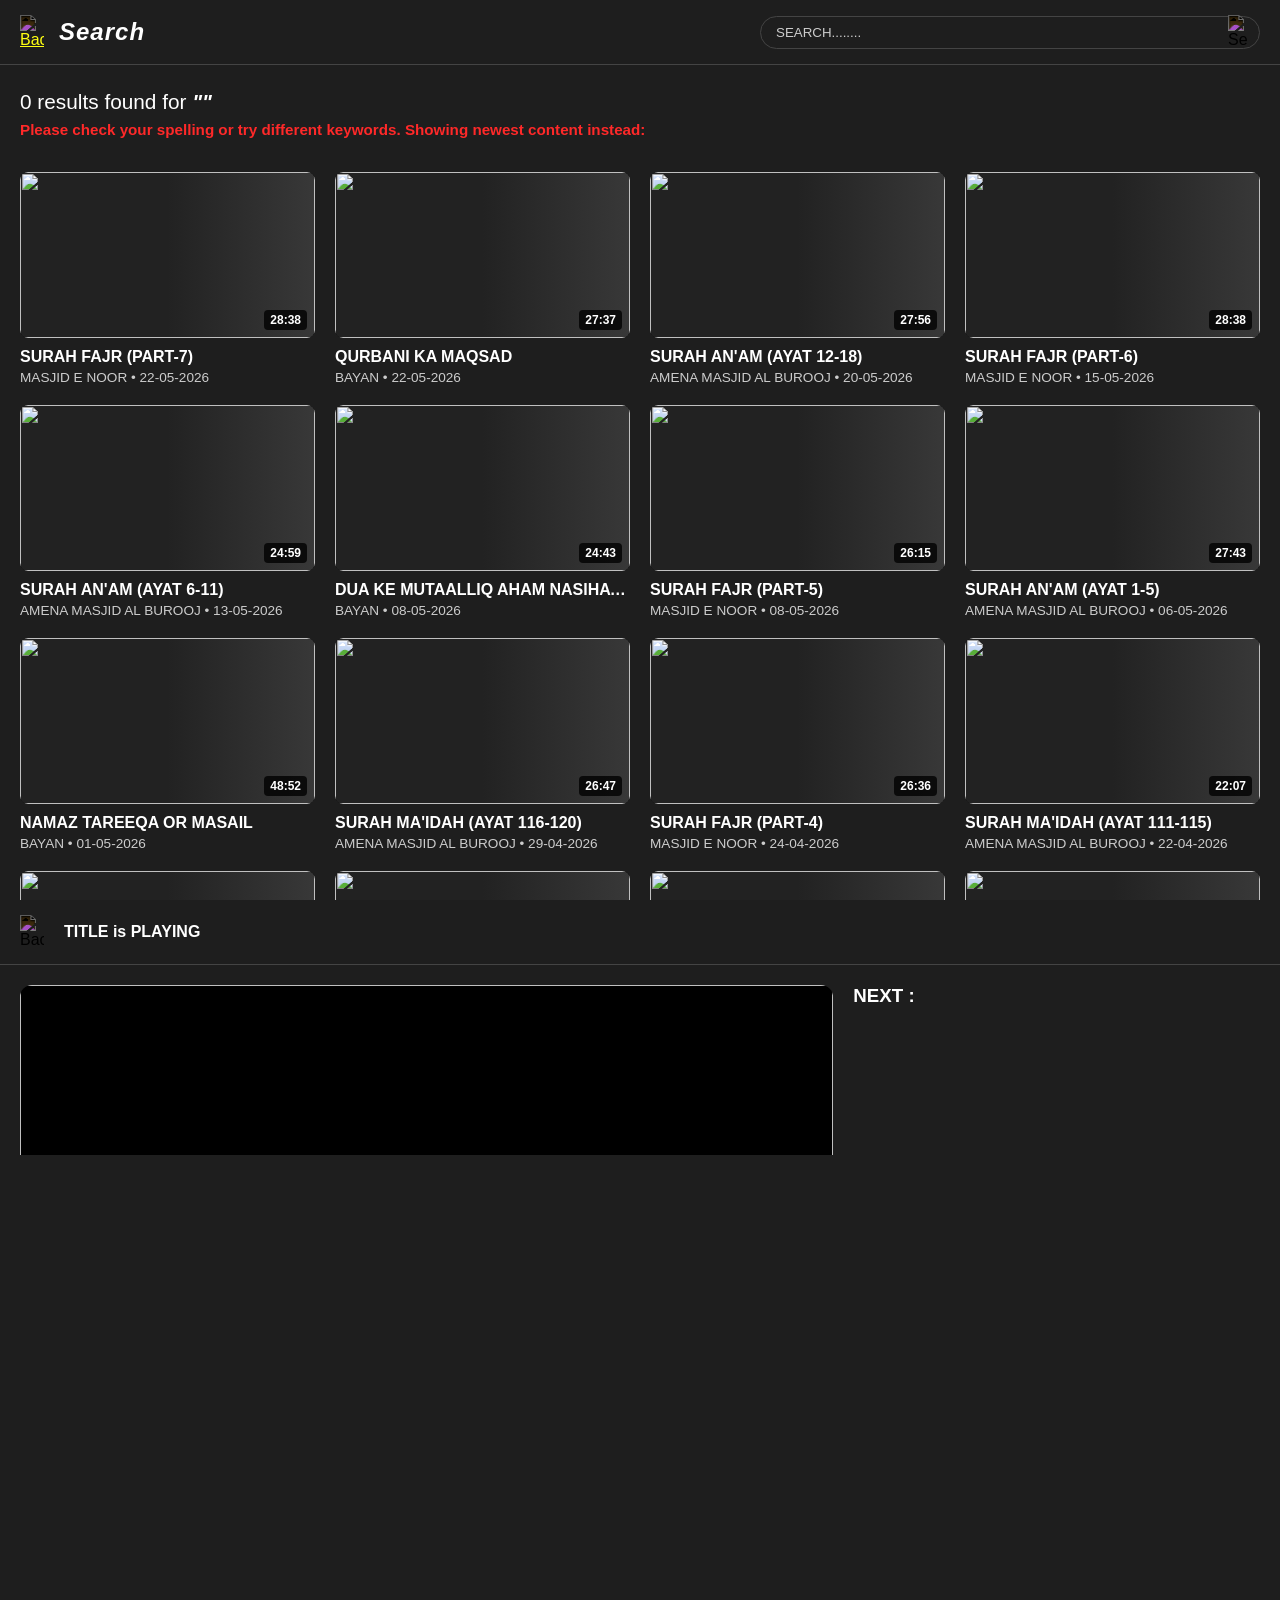
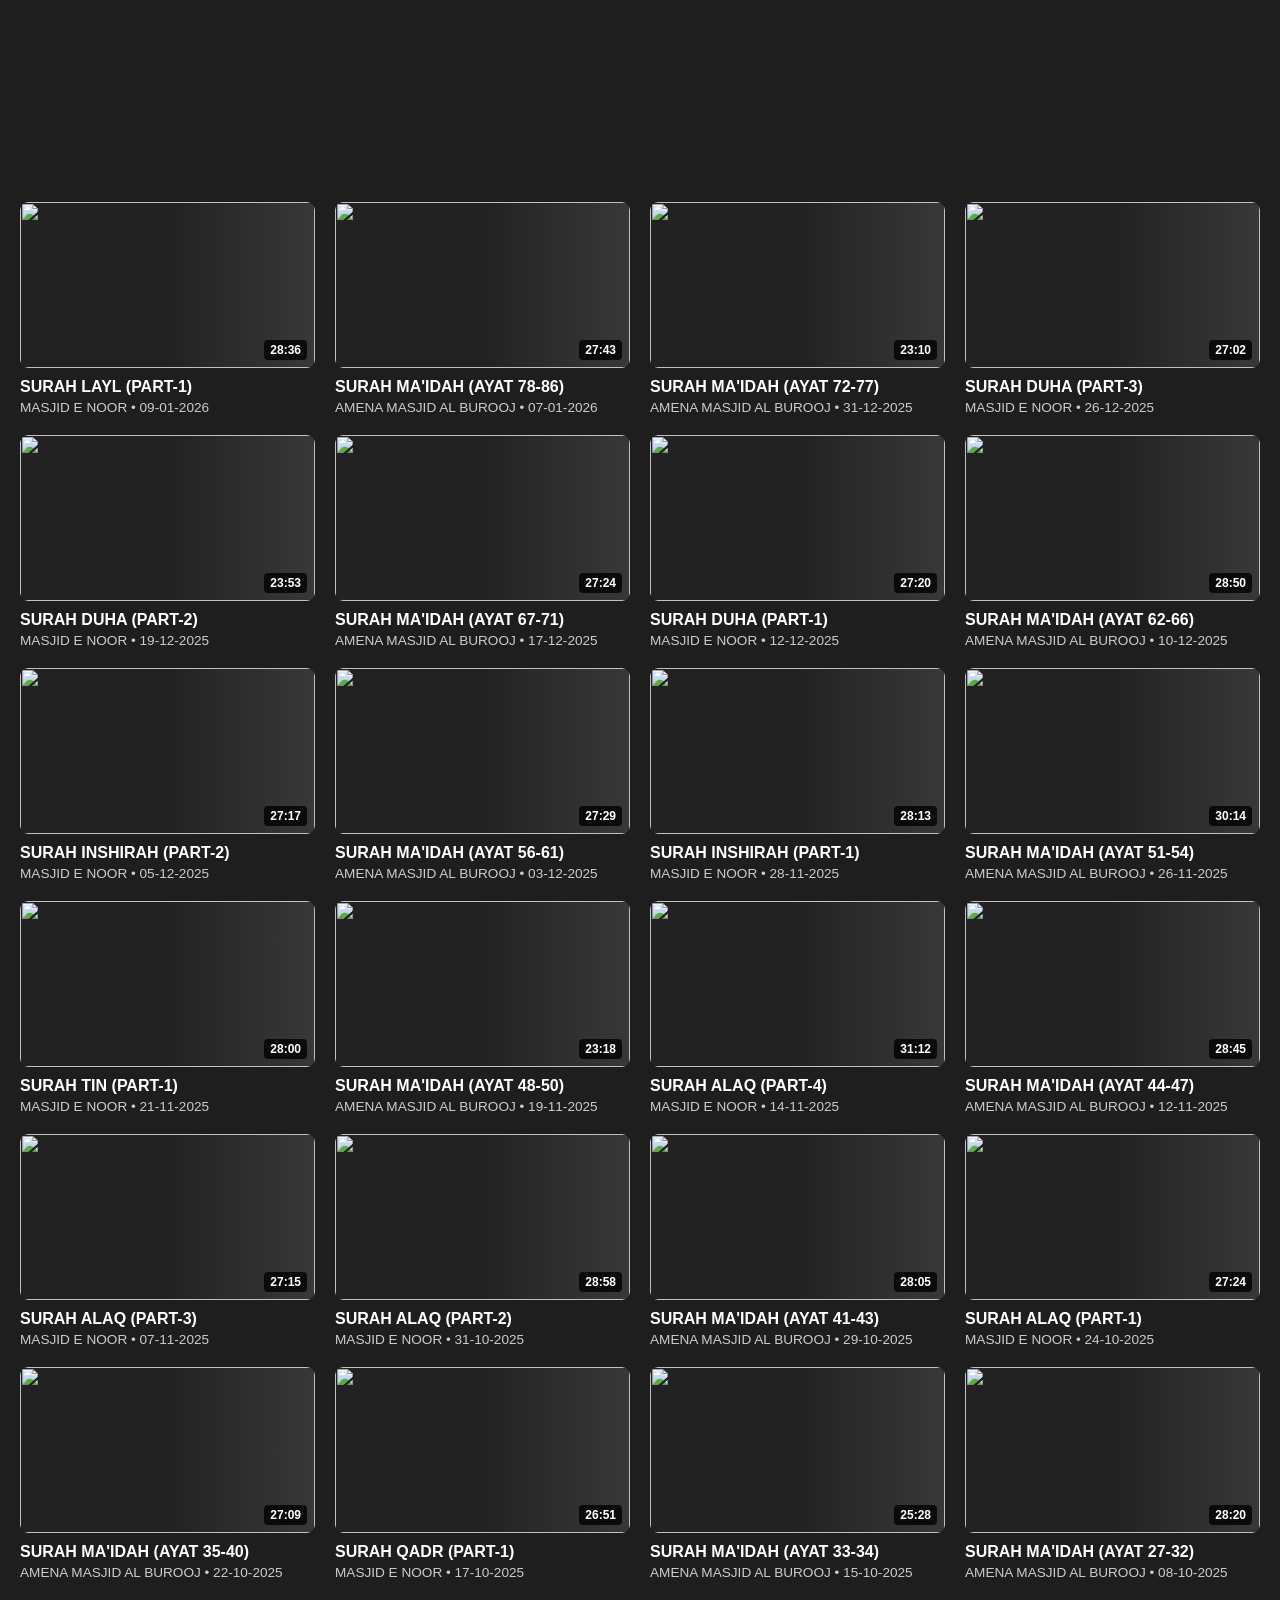
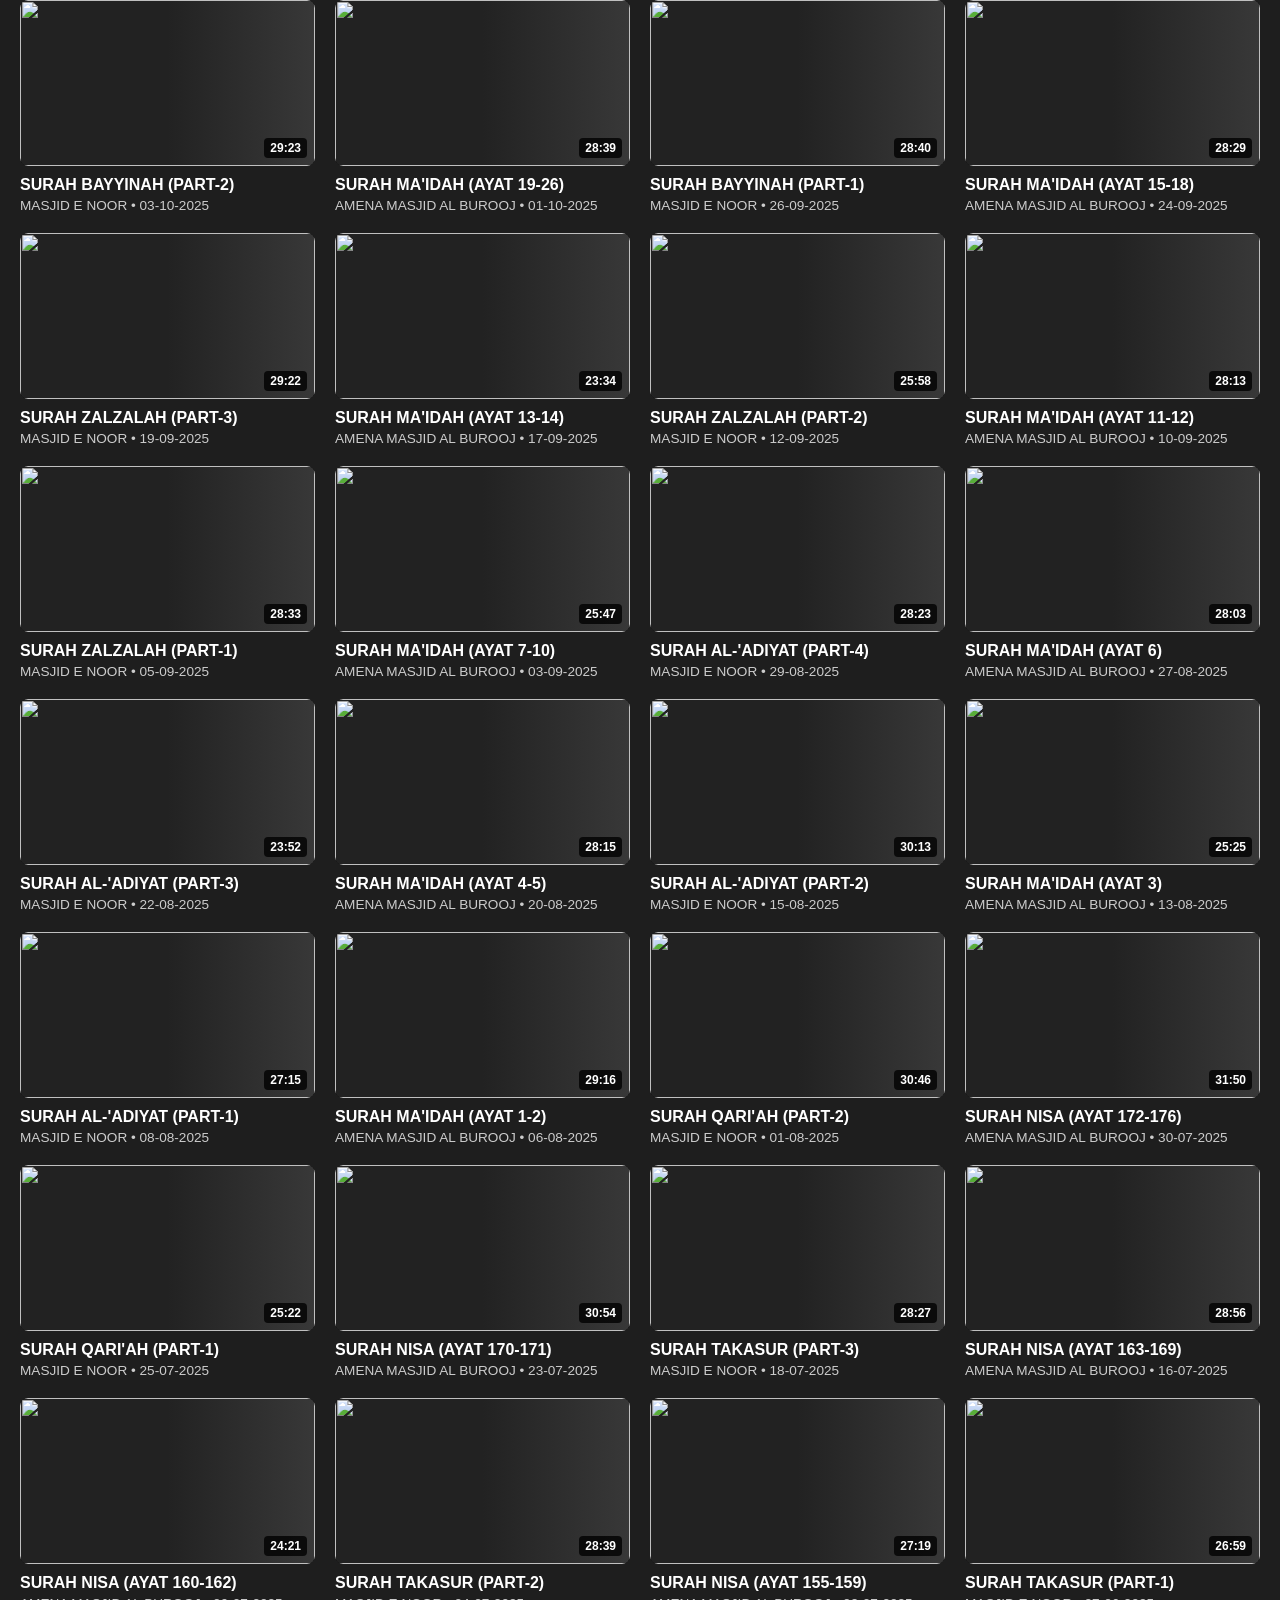
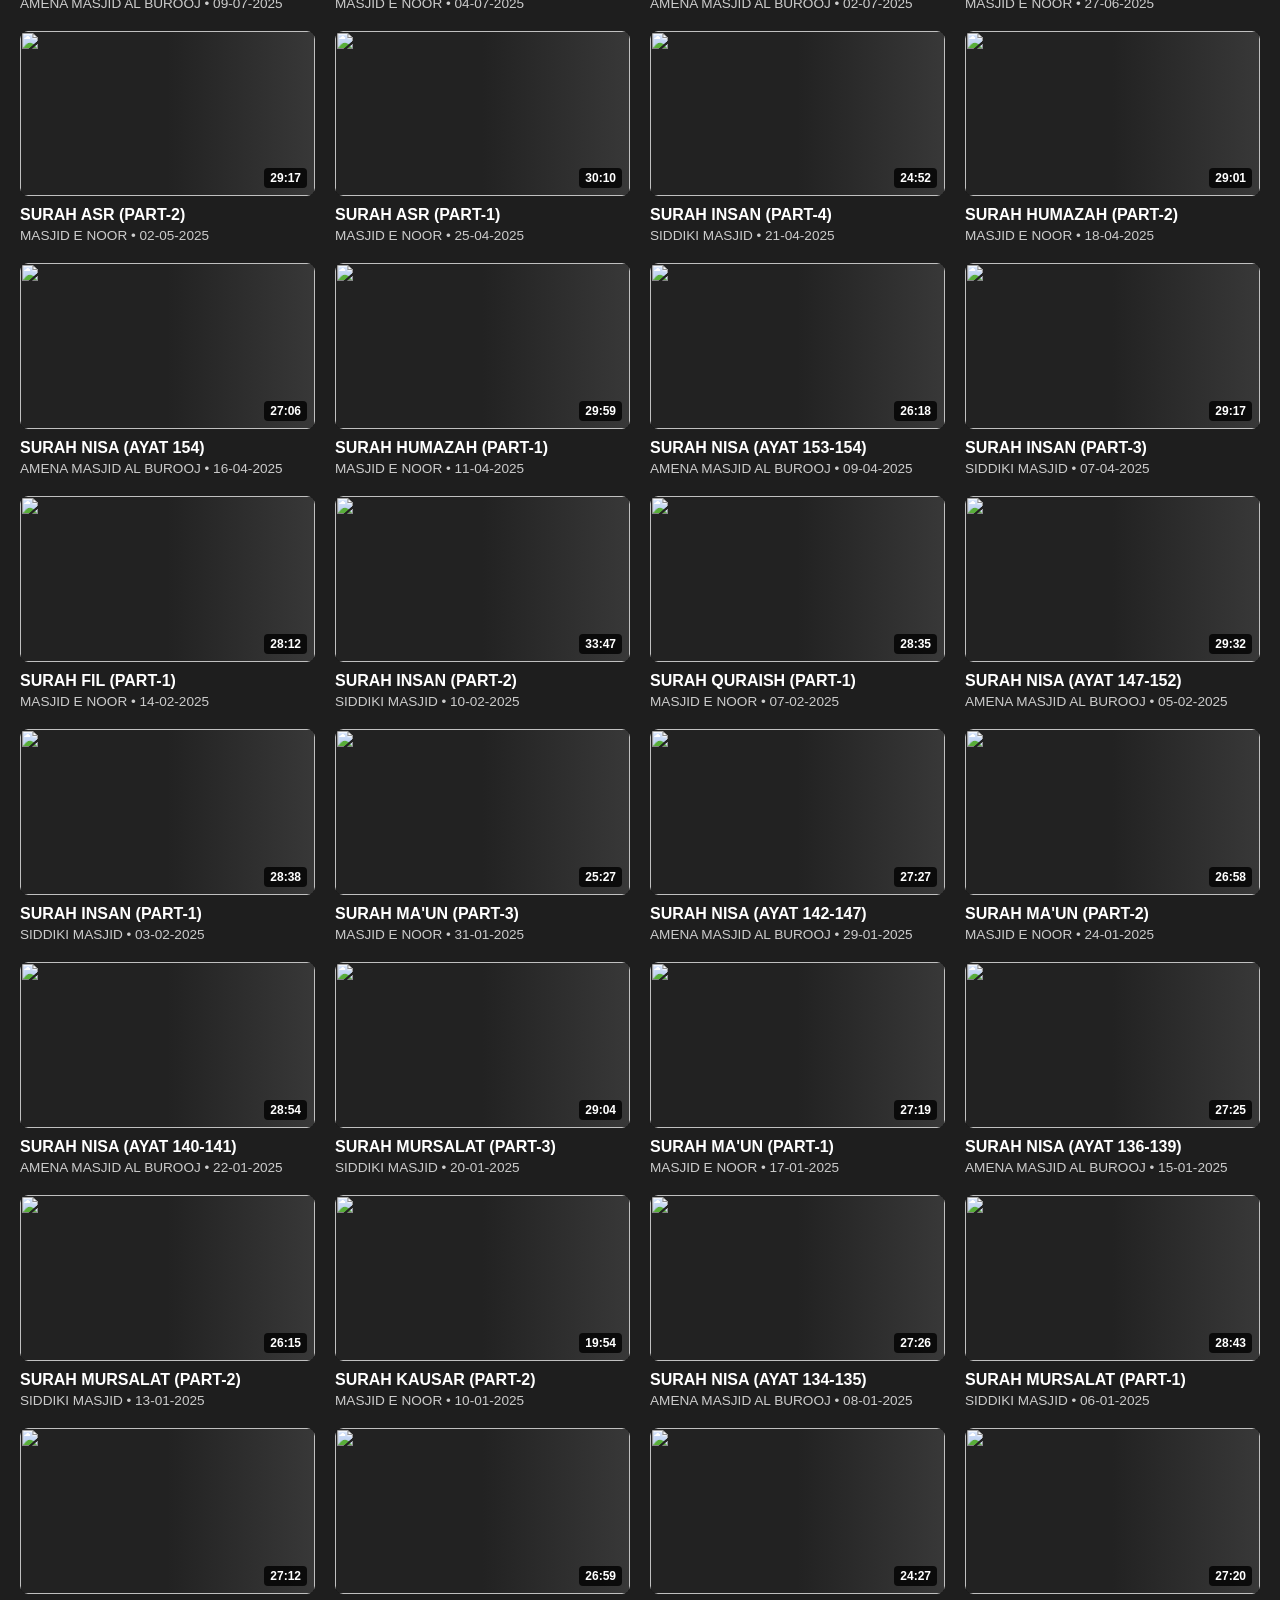
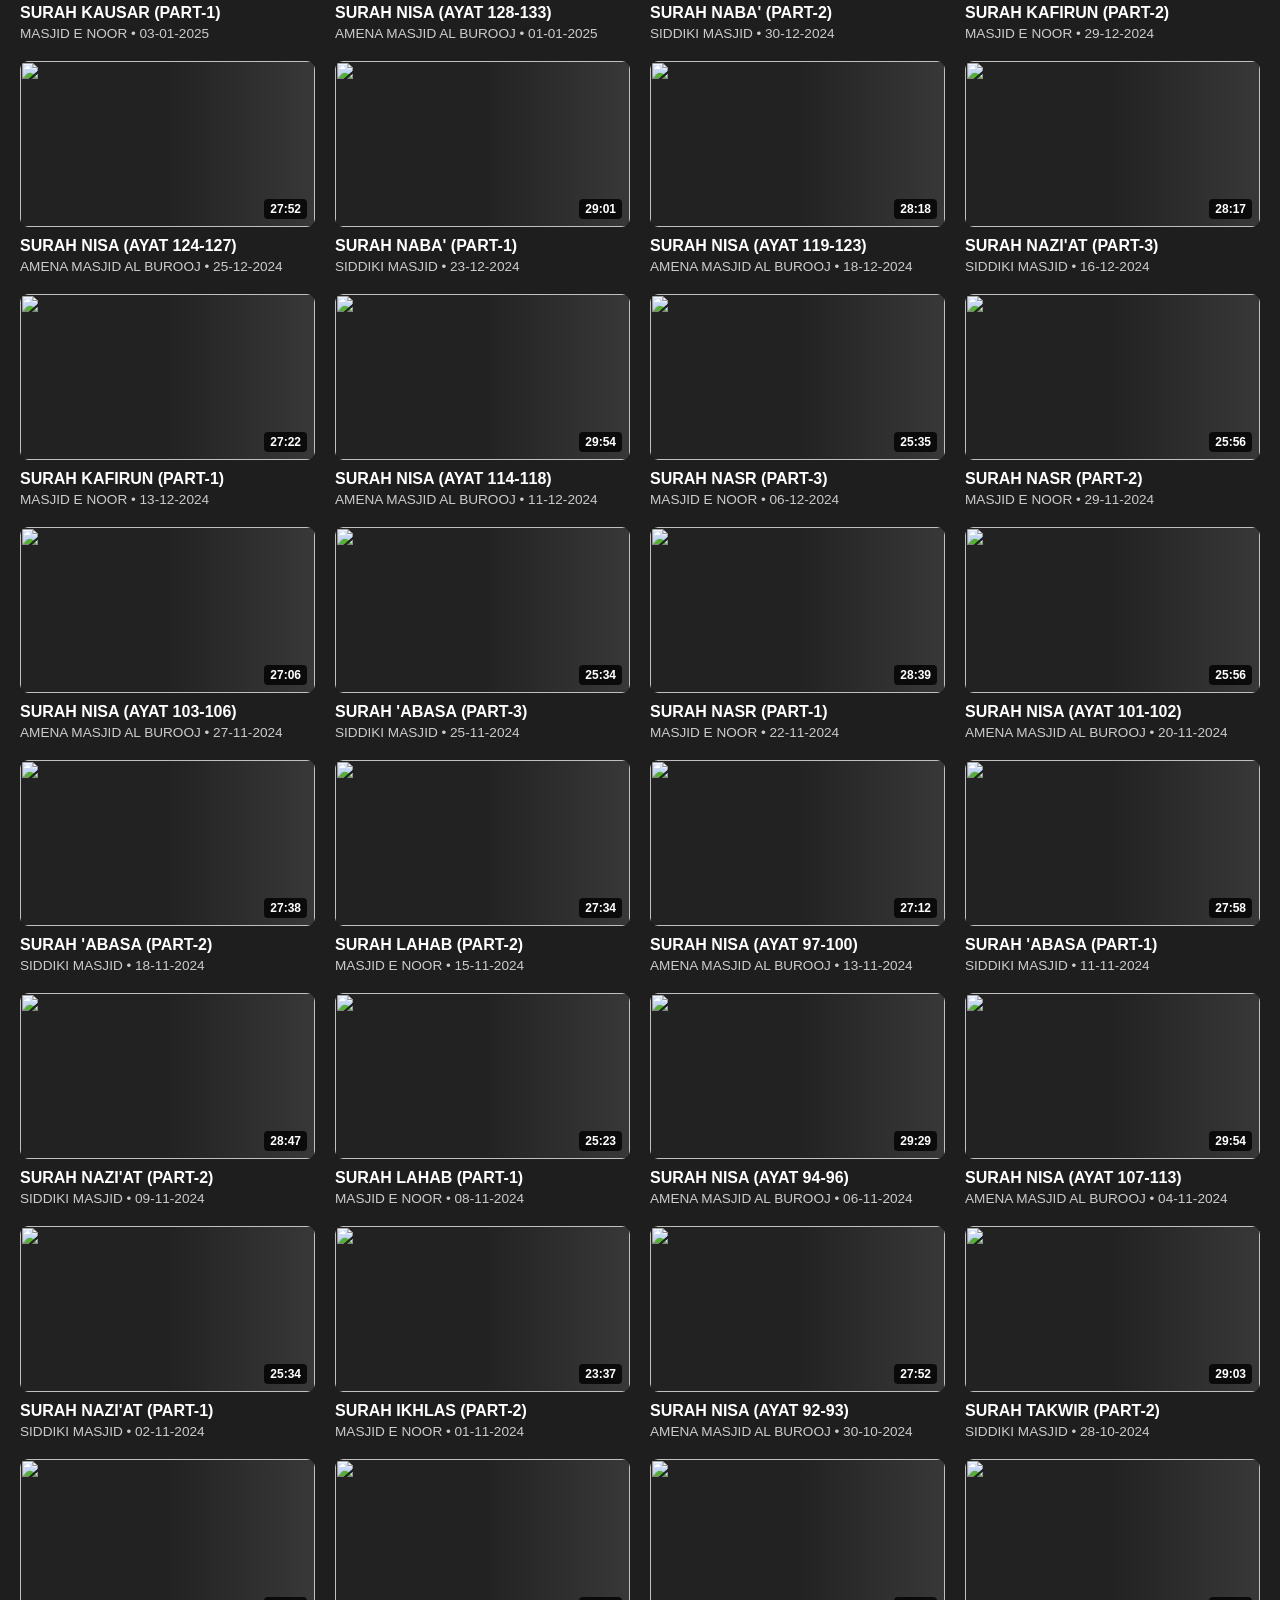
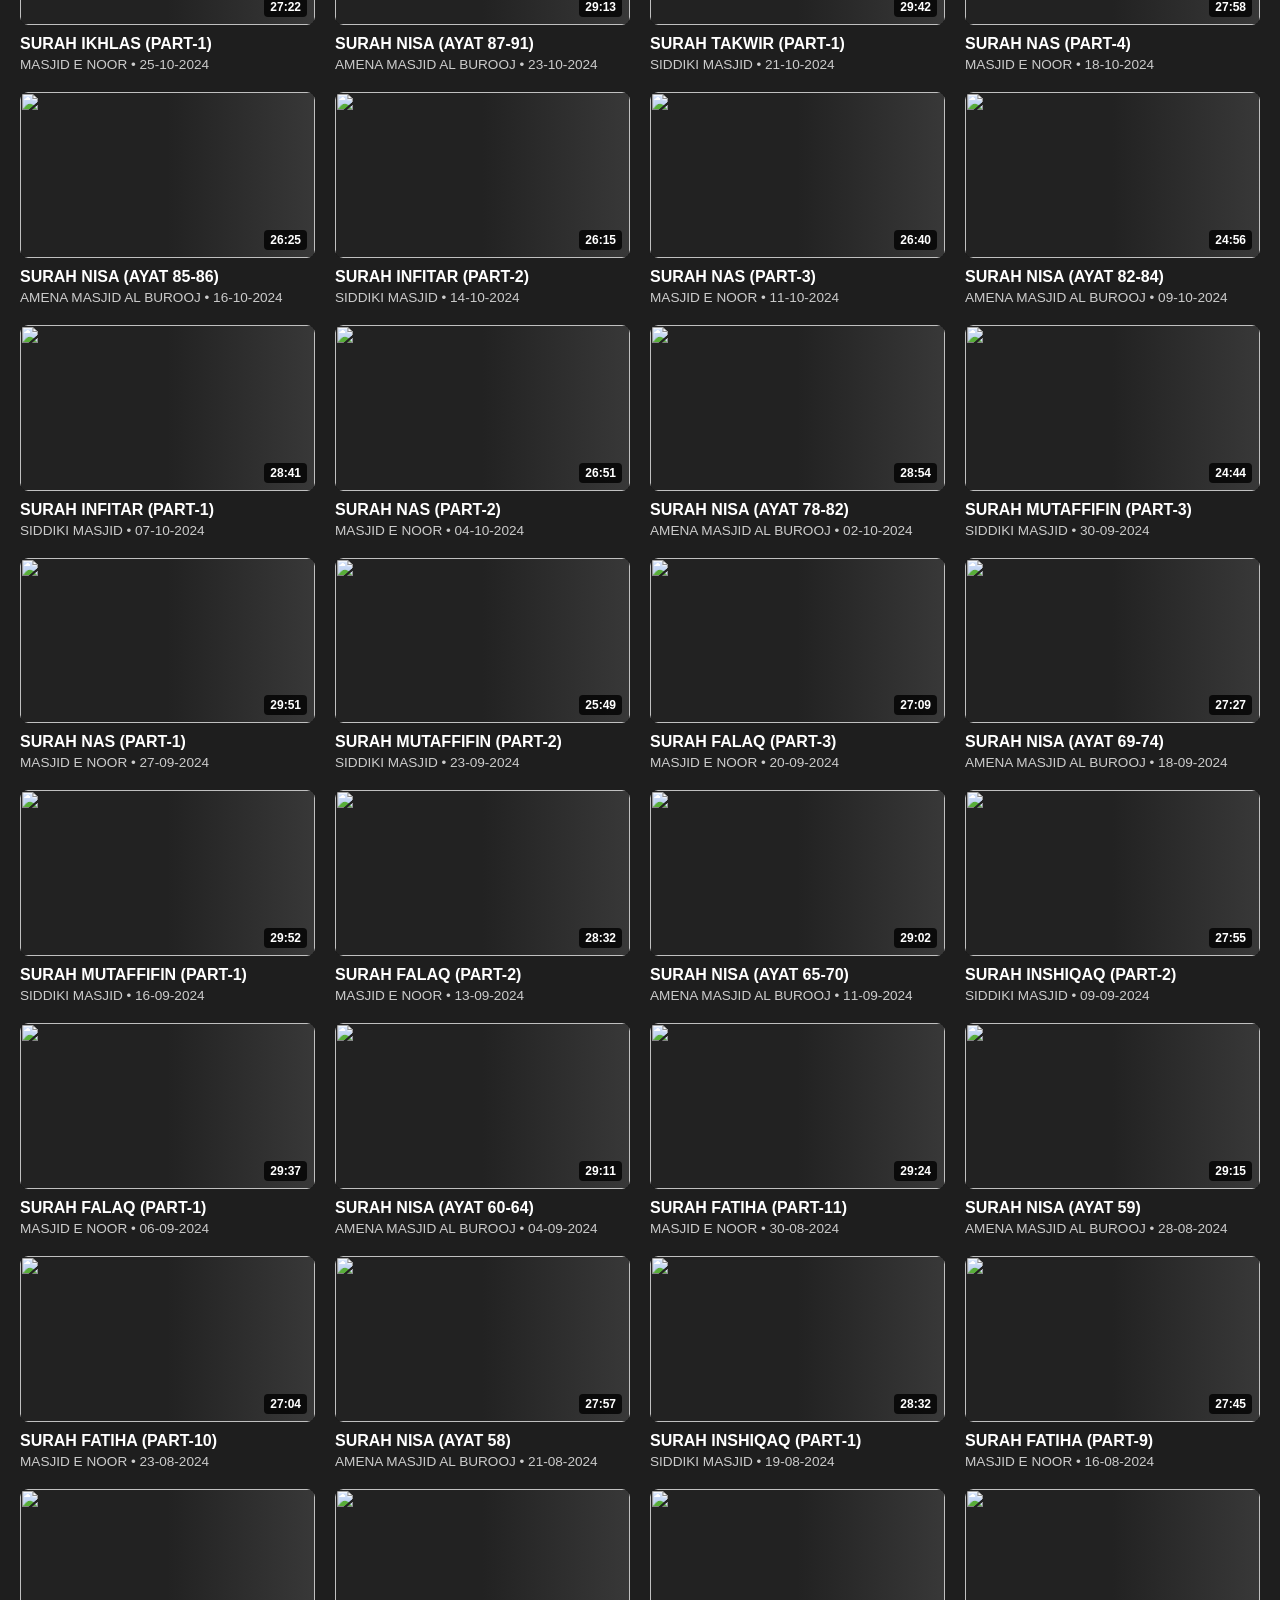
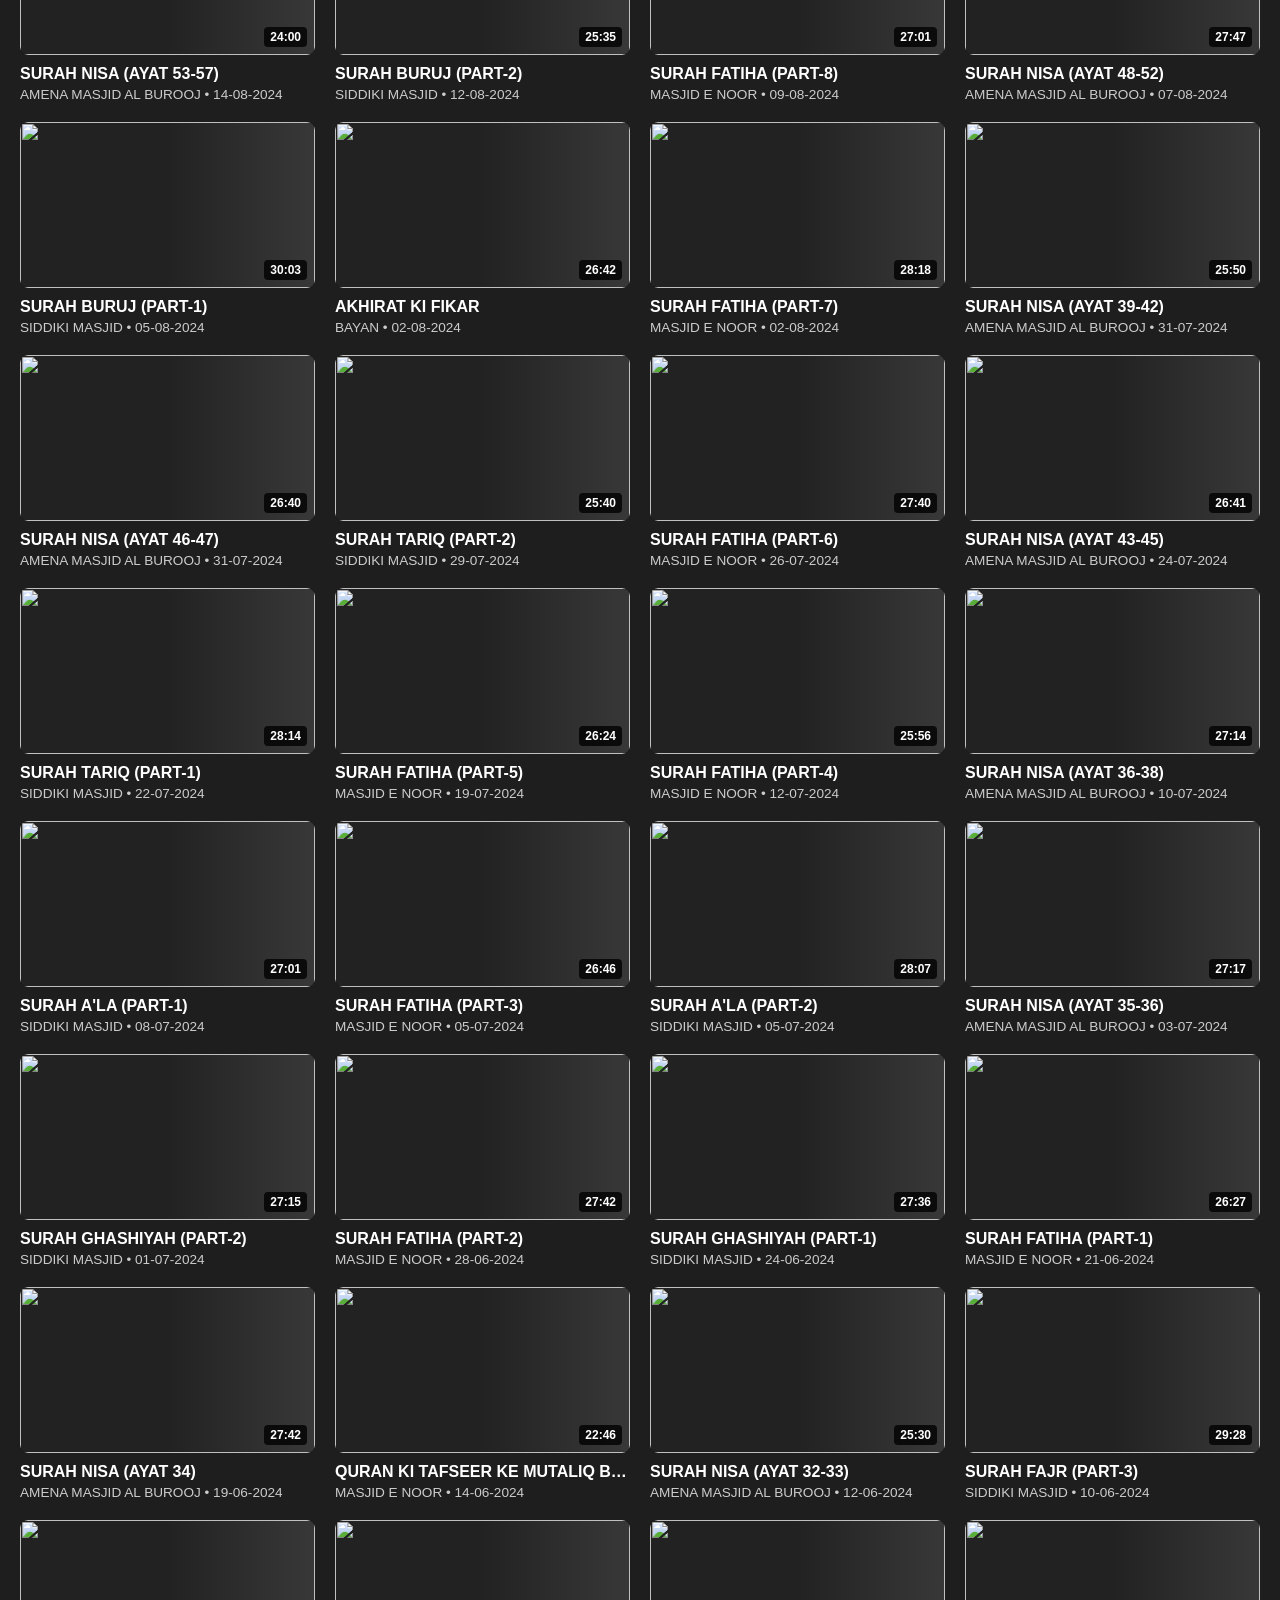
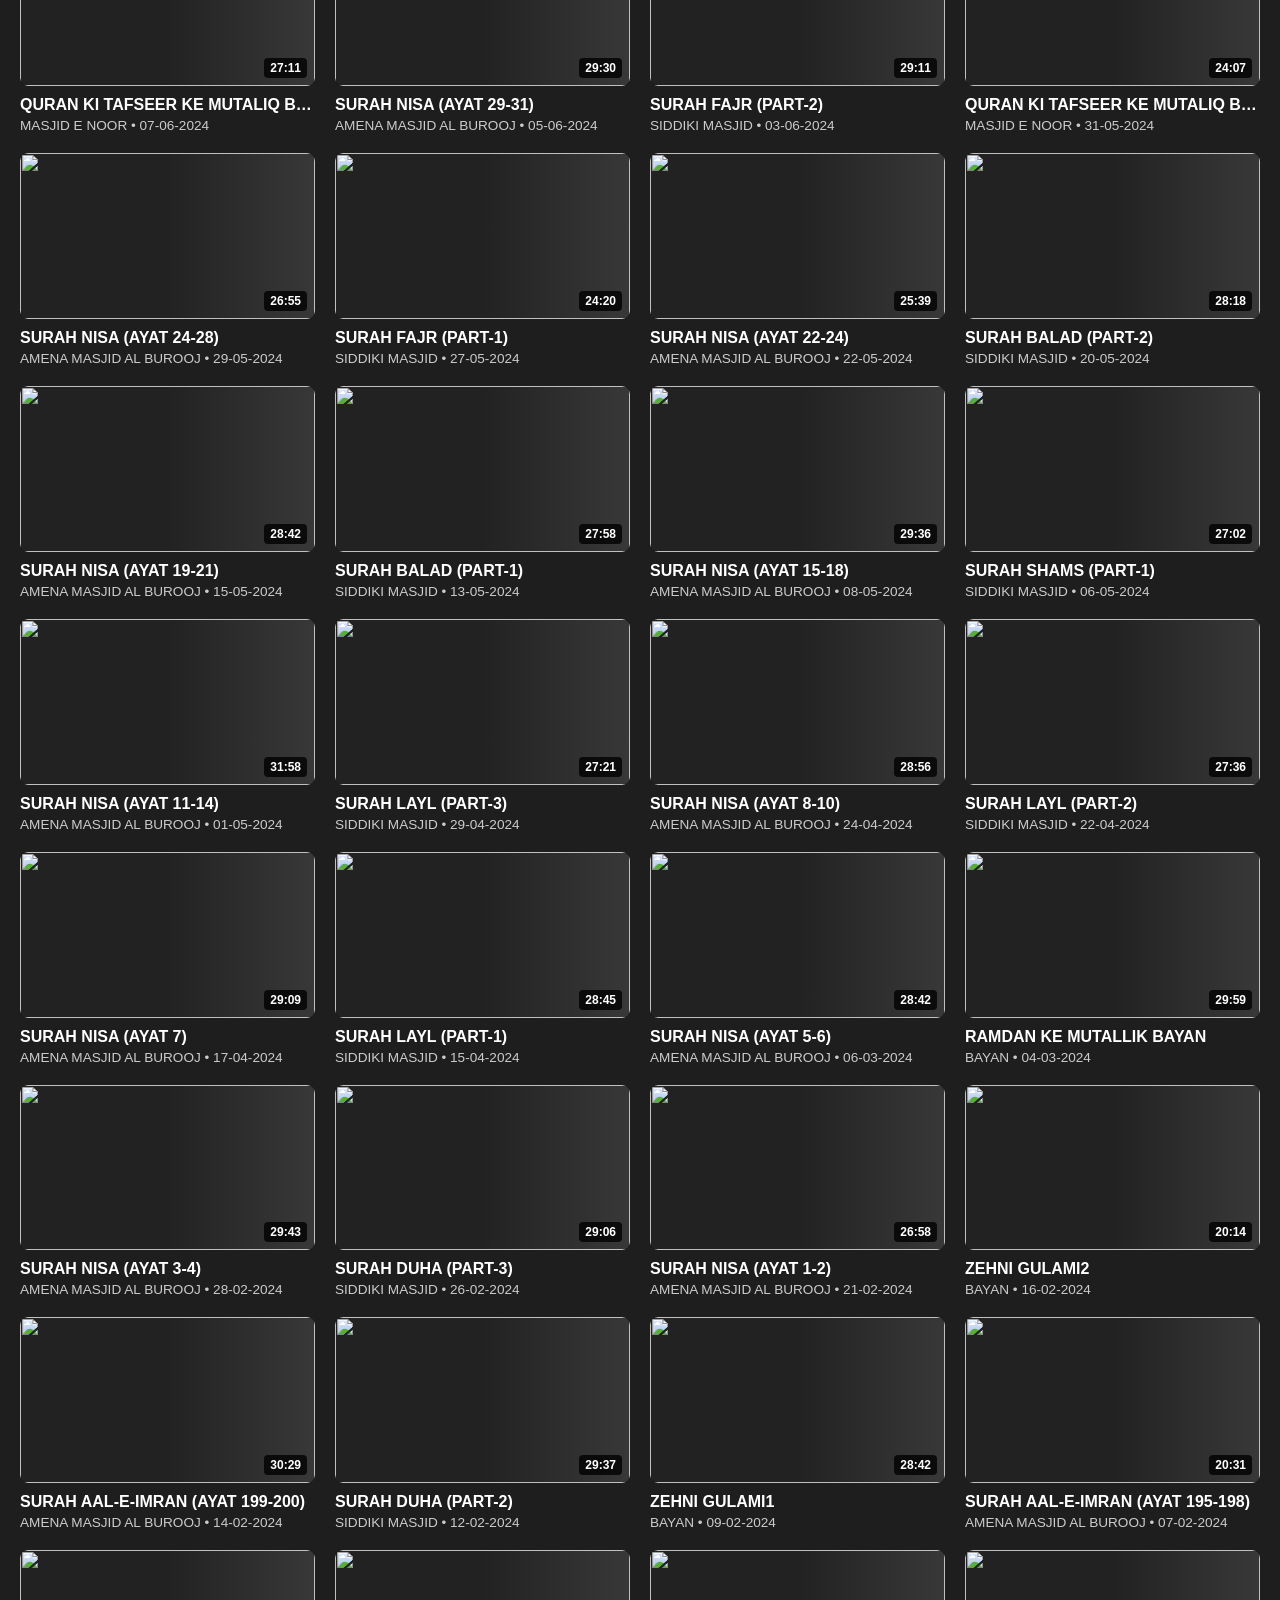
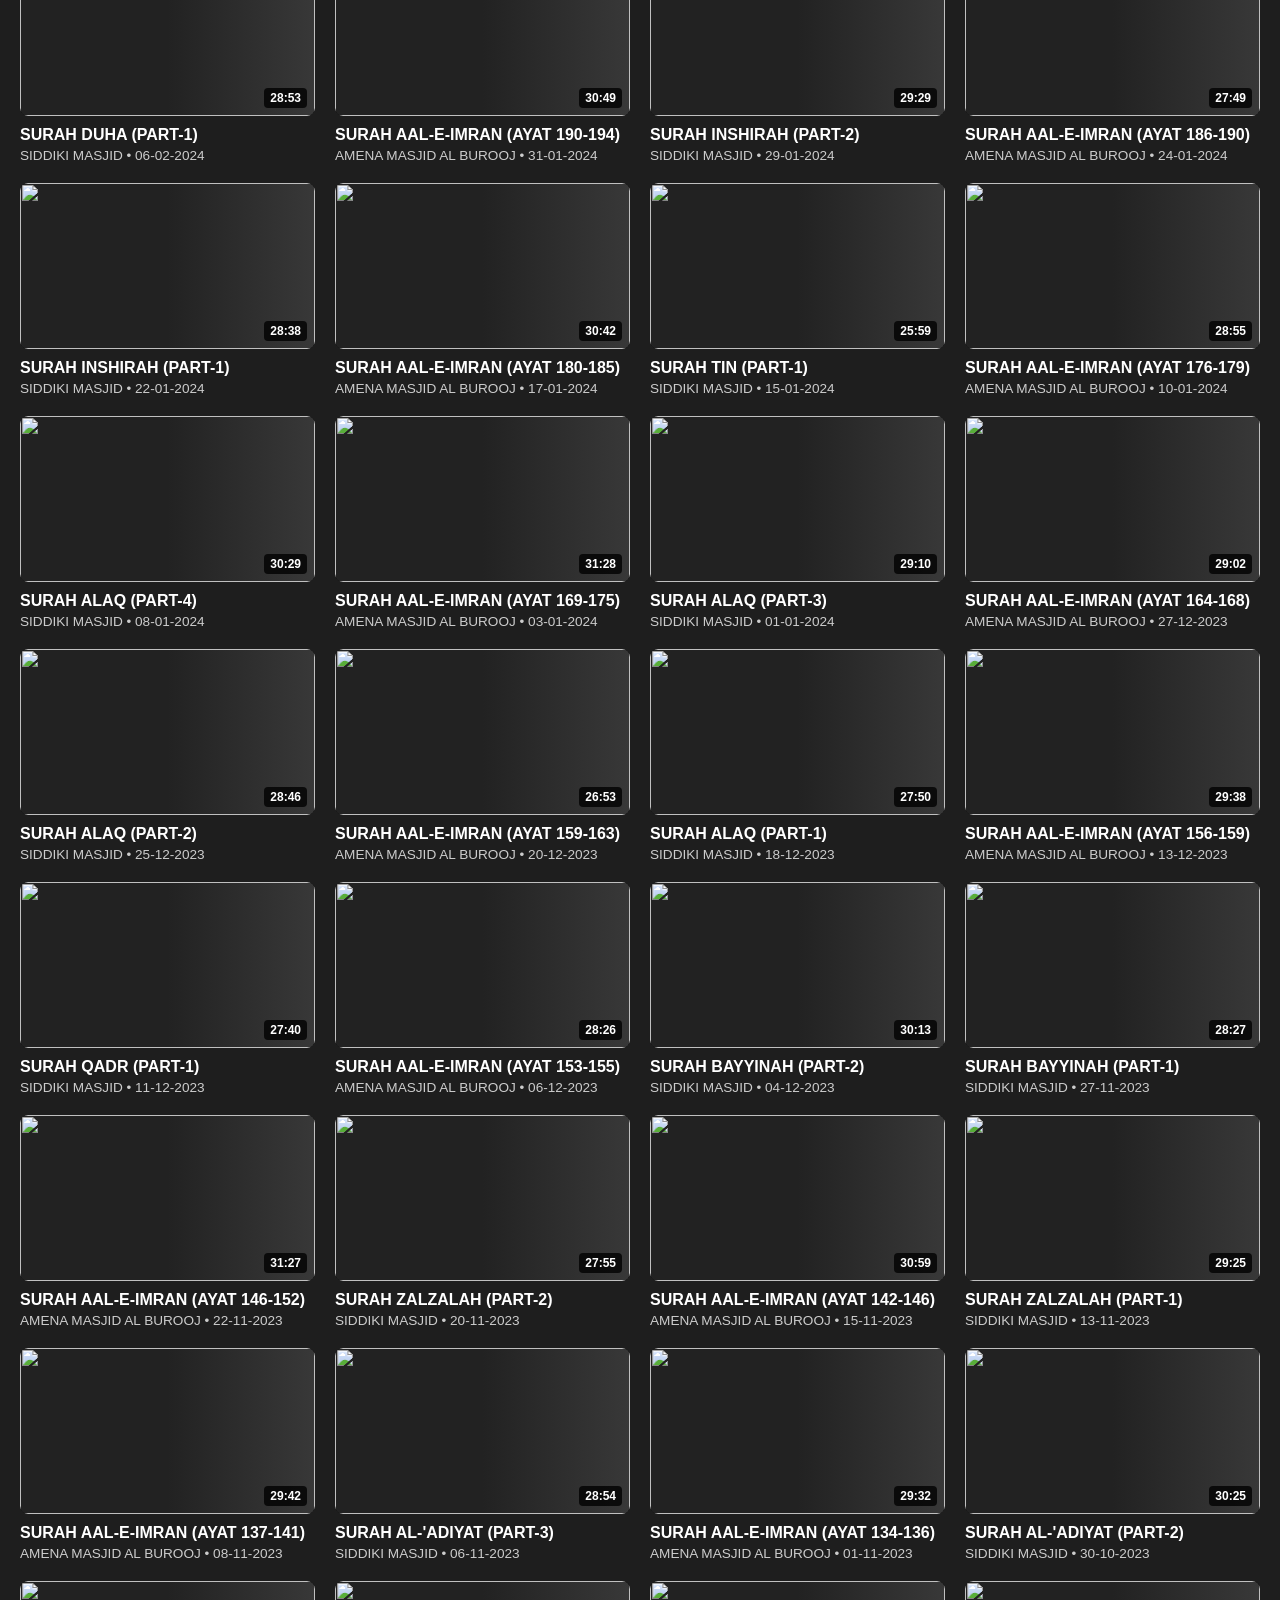
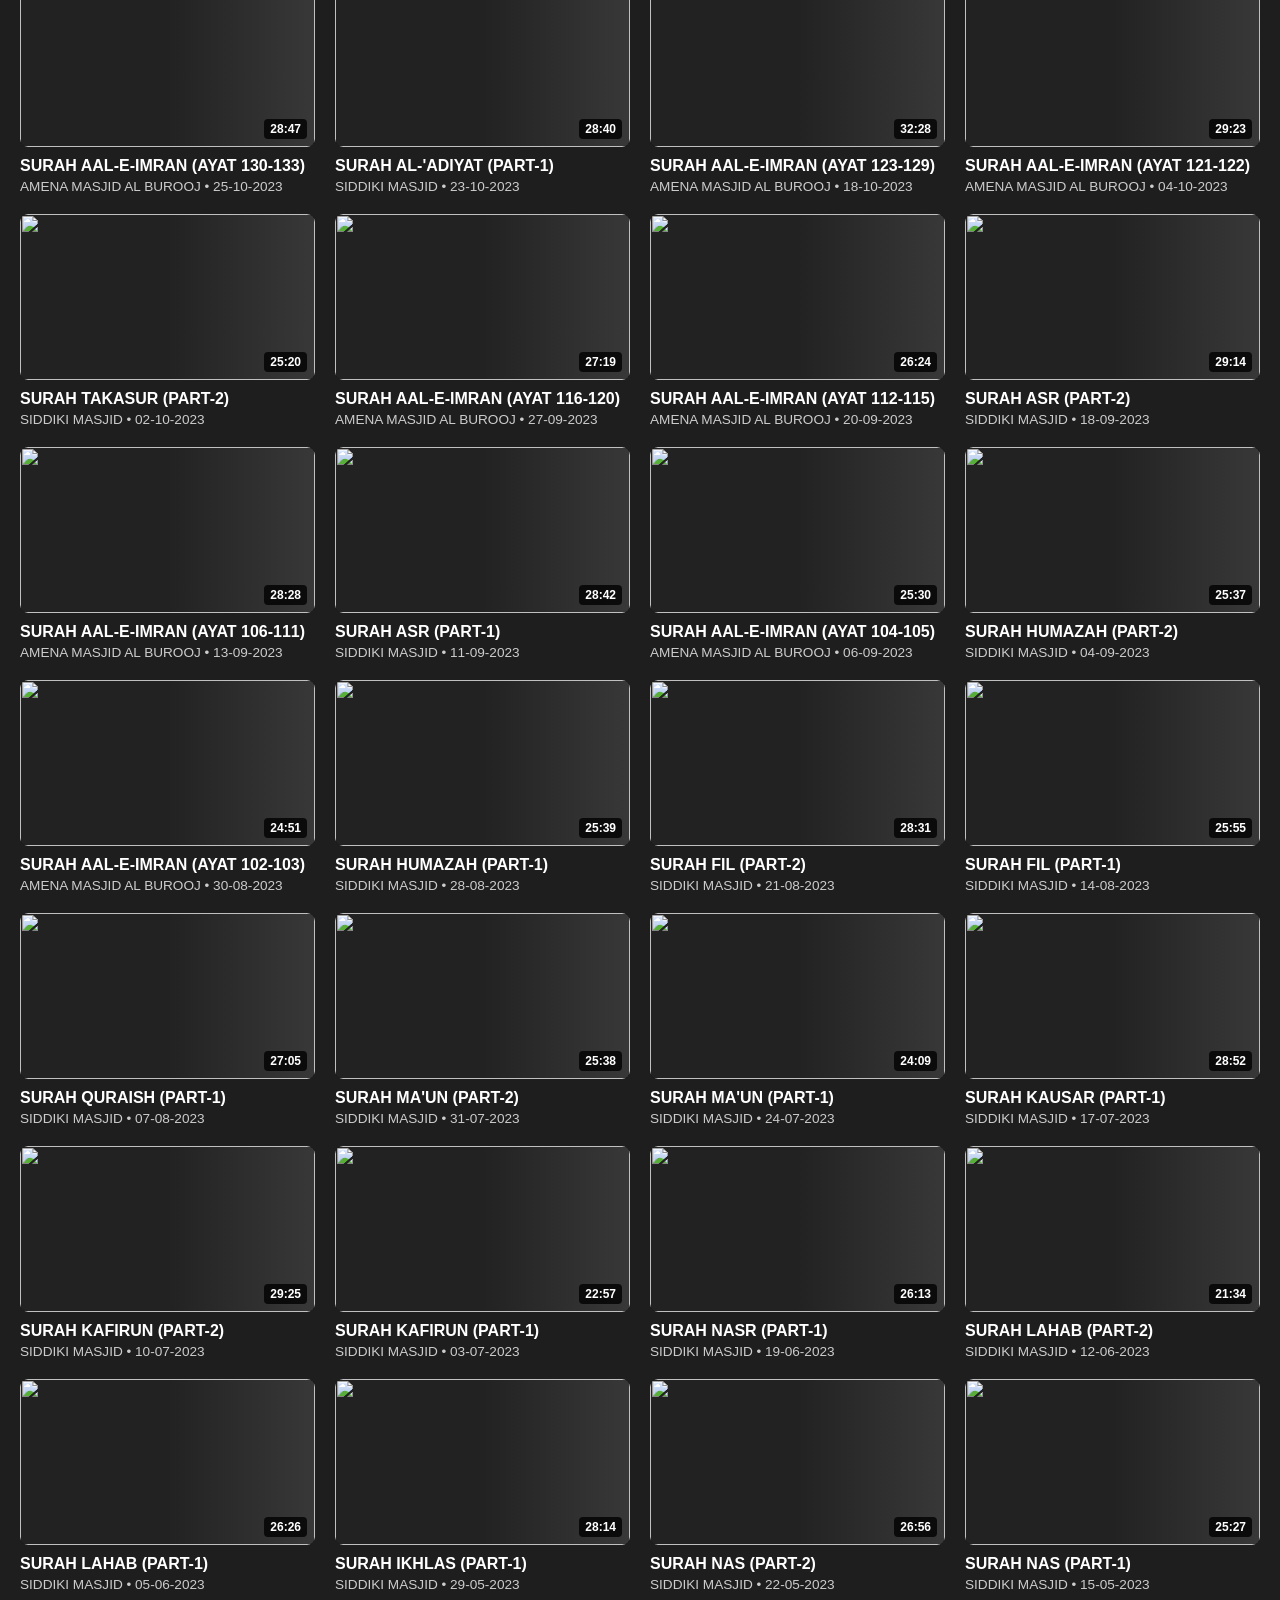
==== search.html @ d2ebe9b2 "Add files via upload" ====
<!DOCTYPE html>
<html lang="en">
<head>
    <meta charset="UTF-8">
    <meta name="viewport" content="width=device-width, initial-scale=1.0">
    <title>Search Results</title>
    <link rel="icon" type="image/png" href="icons/favicon.png">
    <link rel="stylesheet" href="style.css">
    <link rel="stylesheet" href="search.css">
</head>
<body>
    <header>
        <div class="header-left">
            <a href="index.html" style="display:flex;">
                <img src="icons/back.svg" alt="Back" style="width:24px; filter:invert(1);">
            </a>
            <div class="logo-text">Search</div>
        </div>
        <div class="search-container">
            <input type="text" id="search-input" placeholder="SEARCH........">
            <img src="icons/search.svg" alt="Search" onclick="toggleSearch(event)">
        </div>
    </header>

    <main id="app-content">
        <div class="search-status">
            <h2 id="search-title">Searching...</h2>
        </div>
        <div id="search-view" class="grid-container"></div>
    </main>

    <div id="player-view">
        <div class="player-header">
            <img src="icons/back.svg" alt="Back" onclick="closePlayer()">
            <h2><span id="header-title-text">TITLE</span> is PLAYING</h2>
        </div>
        
        <div class="player-layout">
            <div class="video-section">
                <div class="video-container" id="video-container" onclick="togglePlayerUI(event)">
                    <!-- SAFTEY FIX: Removed src="" -->
                    <img id="player-bg" class="video-bg">
                    <div id="player-spinner" class="spinner hidden"></div>
                    
                    <div id="player-ui" class="player-ui-layer">
                        <div class="overlay-controls">
                            <!-- SAFTEY FIX: Added type="button" -->
                            <button type="button" id="skip-back" onclick="skip(-10, event)">
                                <img src="icons/backward.svg" alt="-10s"><br><small>10S</small>
                            </button>
                            <button type="button" onclick="togglePlay(event)">
                                <img id="main-play-icon" src="icons/pause.svg" style="width:60px; transition: width 0.3s ease;">
                            </button>
                            <button type="button" id="skip-forward" onclick="skip(10, event)">
                                <img src="icons/forward.svg" alt="+10s"><br><small>10S</small>
                            </button>
                        </div>
                        <div class="progress-area" onclick="event.stopPropagation()">
                            <span id="curr-time" style="font-size: 0.8rem; font-weight: bold;">00:00</span>
                            <input type="range" id="progress-bar" value="0" min="0" max="100">
                            <span id="total-time" style="font-size: 0.8rem; font-weight: bold;">00:00</span>
                        </div>
                    </div>
                </div>
                
                <div class="video-details">
                    <h1 id="player-title">TITLE</h1>
                    <h3 id="player-place" style="font-size: 1.2rem; font-style: italic; color: var(--text-muted); text-transform: uppercase;">PLACE</h3>
                </div>
            </div>

            <div class="next-section">
                <h3>NEXT :</h3>
                <div id="next-list"></div>
            </div>
        </div>
    </div>

    <div id="mini-player">
        <div style="display: flex; align-items: center; flex-grow: 1; cursor: pointer; overflow: hidden;" onclick="openPlayer()">
            <!-- SAFTEY FIX: Removed src="" -->
            <img id="mini-thumb" class="mini-thumb">
            <div class="mini-info">
                <p id="mini-title">TITLE</p>
                <span id="mini-duration">00:00</span>
            </div>
        </div>
        <div class="mini-actions">
            <!-- SAFTEY FIX: Added type="button" -->
            <button type="button" onclick="togglePlay(event)"><img id="mini-play-icon" src="icons/pause.svg"></button>
            <button type="button" onclick="closeMiniPlayer()"><img src="icons/close.svg"></button>
        </div>
    </div>

    <script src="tracker.js"></script>
    <script src="algorithms.js"></script>
    <script src="search.js"></script>
</body>
</html>
---- style.css ----
/* ======================================================
   VARIABLES & BASE STYLES
   ====================================================== */
:root {
    --bg-dark: #1e1e1e;
    --bg-panel: #2a2a2a;
    --red: #ff2929;
    --text-main: #ffffff;
    --text-muted: #cccccc;
    --border: #444444;
}

* {
    box-sizing: border-box;
    margin: 0;
    padding: 0;
    font-family: 'Segoe UI', sans-serif;
}

body {
    background-color: var(--bg-dark);
    color: var(--text-main);
    overflow-x: hidden;
    padding-bottom: 110px;
}

button {
    cursor: pointer;
    background: none;
    border: none;
    color: white;
    transition: transform 0.1s;
}

button:active {
    transform: scale(0.9);
}

.hidden {
    display: none !important;
}

/* ======================================================
   GLOBAL HEADER & SEARCH (DESKTOP)
   ====================================================== */
header {
    display: flex;
    align-items: center;
    justify-content: space-between;
    padding: 15px 20px;
    background: var(--bg-dark);
    border-bottom: 1px solid var(--border);
    gap: 15px;
}

.header-left {
    display: flex;
    align-items: center;
    gap: 15px;
    flex-shrink: 0;
}

.logo-text {
    font-size: 1.5rem;
    font-weight: 900;
    letter-spacing: 1px;
    font-style: italic;
}

.search-container {
    flex-grow: 1;
    max-width: 500px;
    position: relative;
    display: flex;
    align-items: center;
    justify-content: flex-end;
}

.search-container input {
    width: 100%;
    background: transparent;
    border: 1px solid var(--border);
    border-radius: 20px;
    padding: 8px 40px 8px 15px;
    color: white;
    transition: all 0.3s ease;
}

.search-container input:focus {
    border-color: white;
    outline: none;
}

.search-container input::placeholder {
    color: var(--text-muted);
}

.search-container img {
    position: absolute;
    right: 12px;
    width: 20px;
    filter: invert(1);
    cursor: pointer;
    z-index: 2;
    transition: all 0.3s ease;
}

.header-icons {
    flex-shrink: 0;
    display: flex;
    align-items: center;
}

.header-icons img {
    width: 28px;
    filter: invert(1);
    cursor: pointer;
    transition: transform 0.2s;
}

.header-icons img:hover {
    transform: scale(1.1);
}

/* ======================================================
   TABS & TEXT FORMATTING
   ====================================================== */
.tabs {
    display: flex;
    gap: 15px;
    padding: 15px 20px;
    background: var(--bg-panel);
    border-bottom: 1px solid var(--border);
}

.tab-btn {
    padding: 8px 20px;
    background: #3a3a3a;
    border-radius: 8px;
    font-weight: bold;
    font-size: 0.9rem;
    transition: all 0.3s ease;
}

.tab-btn.active {
    background: #e0e0e0;
    color: #000;
}

.card-title,
.list-title,
.next-title {
    text-wrap: wrap;
    font-size: 1rem;
    font-weight: bold;
    margin-bottom: 4px;
    overflow: hidden;
    text-overflow: ellipsis;
    white-space: nowrap;
    text-transform: uppercase;
}

.card-subtitle,
.list-subtitle,
.next-subtitle {
    font-size: 0.85rem;
    color: var(--text-muted);
    font-weight: normal;
    text-transform: uppercase;
}

/* ======================================================
   SKELETONS & LOADERS
   ====================================================== */
.skeleton-block {
    background: linear-gradient(90deg, #222 25%, #383838 50%, #222 75%);
    background-size: 200% 100%;
    animation: shimmer 1.5s infinite linear;
    border-radius: 8px;
}

.skeleton-text {
    height: 14px;
    margin-bottom: 6px;
    border-radius: 4px;
}

@keyframes shimmer {
    0% {
        background-position: 200% 0;
    }

    100% {
        background-position: -200% 0;
    }
}

.spinner {
    position: absolute;
    top: 50%;
    left: 50%;
    transform: translate(-50%, -50%);
    border: 4px solid rgba(255, 255, 255, 0.2);
    border-top: 4px solid var(--red);
    border-radius: 50%;
    width: 50px;
    height: 50px;
    animation: spin 1s linear infinite;
    z-index: 5;
}

@keyframes spin {
    0% {
        transform: translate(-50%, -50%) rotate(0deg);
    }

    100% {
        transform: translate(-50%, -50%) rotate(360deg);
    }
}

/* ======================================================
   MAIN UI (HOME & LISTS)
   ====================================================== */
.grid-container {
    display: grid;
    grid-template-columns: repeat(auto-fill, minmax(280px, 1fr));
    gap: 20px;
    padding: 20px;
}

.card {
    cursor: pointer;
    transition: transform 0.2s ease;
}

.card:active {
    transform: scale(0.97);
}

.img-wrapper {
    position: relative;
    width: 100%;
    aspect-ratio: 16/9;
    background: #111;
    border-radius: 8px;
    overflow: hidden;
    margin-bottom: 10px;
}

.img-wrapper img {
    width: 100%;
    height: 100%;
    object-fit: cover;
}

.duration-badge {
    position: absolute;
    bottom: 8px;
    right: 8px;
    background: rgba(0, 0, 0, 0.8);
    font-size: 0.75rem;
    padding: 3px 6px;
    border-radius: 4px;
    font-weight: bold;
    z-index: 2;
}

.list-container {
    padding: 20px;
    display: flex;
    flex-direction: column;
    gap: 15px;
}

.list-item {

    display: flex;
    align-items: center;
    border: 1px solid var(--border);
    border-radius: 8px;
    padding: 10px;
    cursor: pointer;
    background: var(--bg-panel);
    transition: transform 0.2s;
}

.list-item:active {
    transform: scale(0.98);
    background: #333;
}

.list-thumb {
    width: 120px;
    aspect-ratio: 16/9;
    border-radius: 4px;
    object-fit: cover;
}

.list-content {
    flex-grow: 1;
    padding-left: 20px;
}

.playlist-icon {
    width: 35px;
    filter: invert(1);
    margin-right: 10px;
}

/* ======================================================
   FULL PLAYER VIEW
   ====================================================== */
#player-view {
    position: fixed;
    top: 100%;
    left: 0;
    width: 100%;
    height: 100%;
    background: var(--bg-dark);
    z-index: 3000;
    display: flex;
    flex-direction: column;
    overflow-y: auto;
    transition: top 0.4s cubic-bezier(0.2, 0.8, 0.2, 1);
}

#player-view.active {
    top: 0;
}

.player-header {
    display: flex;
    align-items: center;
    padding: 15px 20px;
    border-bottom: 1px solid var(--border);
}

.player-header h2 {
    font-size: medium;
}

.player-header img {
    width: 24px;
    filter: invert(1);
    cursor: pointer;
    margin-right: 20px;
}

.player-layout {
    display: grid;
    gap: 20px;
    padding: 20px;
    grid-template-columns: 1fr;
}

.video-container {
    position: relative;
    width: 100%;
    aspect-ratio: 16/9;
    background: #000;
    border-radius: 12px;
    overflow: hidden;
    cursor: pointer;
}

.video-bg {
    position: absolute;
    top: 0;
    left: 0;
    width: 100%;
    height: 100%;
    object-fit: cover;
    transition: opacity 0.5s;
}

.player-ui-layer {
    position: absolute;
    top: 0;
    left: 0;
    width: 100%;
    height: 100%;
    display: flex;
    flex-direction: column;
    justify-content: flex-end;
    background: rgba(0, 0, 0, 0.6);
    backdrop-filter: blur(4px);
    opacity: 0;
    transition: opacity 0.3s ease-in-out;
    z-index: 10;
    pointer-events: none;
}

.player-ui-layer.active {
    opacity: 1;
    pointer-events: auto;
}

.overlay-controls {
    position: absolute;
    top: 50%;
    left: 50%;
    transform: translate(-50%, -50%);
    display: flex;
    align-items: center;
    justify-content: center;
    gap: 40px;
    width: 100%;
}

.overlay-controls div {
    display: flex;
    flex-direction: column;
    align-items: center;
    color: white;
    cursor: pointer;
}

.overlay-controls img {
    width: 60px;
    filter: invert(1);
    transition: transform 0.1s;
}

.overlay-controls img:active {
    transform: scale(0.85);
}

.progress-area {
    padding: 15px 20px;
    display: flex;
    align-items: center;
    gap: 15px;
}

input[type="range"] {
    flex-grow: 1;
    accent-color: var(--red);
    height: 5px;
    cursor: pointer;
}

.video-details h1 {
    font-size: 2rem;

    text-transform: uppercase;
    margin-top: 15px;
}

.video-details h3 {
    font-size: medium;
    text-transform: uppercase;
    margin-top: 15px;
}

.next-item {
    display: flex;
    border: 1px solid var(--border);
    border-radius: 8px;
    padding: 8px;
    margin-bottom: 10px;
    cursor: pointer;
    align-items: center;
    transition: background 0.2s;
}

.next-item:active {
    background: #333;
}

.next-thumb {
    width: 100px;
    aspect-ratio: 16/9;
    border-radius: 4px;
    object-fit: cover;
}

.next-info {
    padding-left: 15px;
}

/* ======================================================
   STICKY MINI PLAYER
   ====================================================== */
#mini-player {
    position: fixed;
    bottom: -120px;
    left: 0;
    width: 100%;
    background: var(--bg-panel);
    z-index: 2000;
    display: flex;
    align-items: center;
    justify-content: space-between;
    border-top: 1px solid var(--border);
    transition: bottom 0.4s cubic-bezier(0.2, 0.8, 0.2, 1);
    box-shadow: 0 -5px 20px rgba(0, 0, 0, 0.5);
    padding: 5px 0;
}

#mini-player.active {
    bottom: 0;
}

.mini-thumb {
    width: 80px;
    aspect-ratio: 16/9;
    object-fit: cover;
    border-radius: 6px;
    margin-left: 15px;
}

.mini-info {
    flex-grow: 1;
    padding: 0 15px;
    font-weight: bold;
    overflow: hidden;
}

.mini-info p {
    margin: 0;
    font-size: 1.1rem;
    white-space: nowrap;
    overflow: hidden;
    text-overflow: ellipsis;
    text-transform: uppercase;
}

.mini-info span {
    font-size: 0.9rem;
    color: var(--text-muted);
}

.mini-actions {
    display: flex;
    align-items: center;
    padding-right: 15px;
    gap: 10px;
}

.mini-actions button {
    padding: 10px;
}

.mini-actions img {
    width: 32px;
    filter: invert(1);
}

/* ======================================================
   RESPONSIVE MEDIA QUERIES
   ====================================================== */
@media (min-width: 901px) {
    .player-layout {
        grid-template-columns: 2fr 1fr;
    }
}

@media (min-width: 601px) and (max-width: 900px) {
    .grid-container {
        grid-template-columns: repeat(2, 1fr);
    }

    .player-layout {
        grid-template-columns: 1fr;
    }
}

/* --- MOBILE PHONES (max-width: 600px) --- */
@media (max-width: 600px) {
    .grid-container {
        grid-template-columns: 1fr;
        padding: 15px;
        gap: 20px;
    }

    header {
        padding: 10px 15px;
    }

    .logo-text {
        font-size: 1.2rem;
    }

    /* COMPLETELY FIXED SEARCH BAR */
    .search-container {
        margin: 0 10px 0 auto;
    }

    /* Inactive State (Acts like a button) */
    .search-container input {
        width: 36px;
        /* Exact size of the icon area */
        height: 36px;
        padding: 0;
        border: 1px solid transparent;
        /* Prevents border glitch */
        background: transparent;
        color: transparent;
        /* Hides text */
        cursor: pointer;
    }

    .search-container input::placeholder {
        color: transparent;
    }

    /* Hides placeholder */
    .search-container img {
        right: 8px;
        width: 26px;
        pointer-events: auto;
    }

    /* Active State (Expanded) */
    .search-container.active input {
        width: 100%;
        padding: 8px 35px 8px 15px;
        border-color: var(--border);
        color: white;
        cursor: text;
    }

    .search-container.active input::placeholder {
        color: var(--text-muted);
    }

    .search-container.active img {
        width: 20px;
        right: 12px;
    }

    /* Player Adjustments */
    .player-layout {
        padding: 0;
        gap: 15px;
    }

    .video-container {
        border-radius: 0;
    }

    .overlay-controls {
        gap: 60px;
        transform: translate(-50%, -50%) scale(0.7);
    }

    .progress-area {
        padding: 10px 15px;
    }

    /* Mobile Fonts */
    .video-details {
        padding: 0 15px;
    }

    .video-details h1 {
        font-size: 1.3rem;
        margin-top: 10px;
    }

    .next-section {
        padding: 0 15px;
        margin-bottom: 20px;
    }

    .card-title,
    .list-title,
    .next-title {
        text-wrap: wrap;
        font-size: 0.95rem;
    }

    .card-subtitle,
    .list-subtitle,
    .next-subtitle {
        font-size: 0.8rem;
    }

    .list-container {
        padding: 15px;
    }

    .list-item {
        padding: 8px;
    }

    .list-thumb {
        width: 100px;
    }

    #mini-player {
        padding: 5px 0;
    }

    .mini-thumb {
        width: 65px;
        margin-left: 10px;
    }

    .mini-info {
        padding: 0 10px;
    }

    .mini-info p {
        font-size: 0.95rem;
    }

    .mini-info span {
        font-size: 0.8rem;
    }

    .mini-actions {
        padding-right: 5px;
        gap: 5px;
    }

    .mini-actions img {
        width: 28px;
    }
}

@media (max-width: 400px) {
    .overlay-controls {
        gap: 60px;
        transform: translate(-50%, -50%) scale(0.55);
    }

    .video-details h1 {
        font-size: 1.15rem;
    }

    .next-item {
        padding: 6px;
        gap: 10px;
    }

    .next-thumb {
        width: 85px;
    }

    .card-title,
    .list-title,
    .next-title {
        text-wrap: wrap;
        font-size: 0.85rem;
    }

    .card-subtitle,
    .list-subtitle,
    .next-subtitle {
        font-size: 0.75rem;
    }
}
---- search.css ----
/* ======================================================
   SEARCH PAGE SPECIFIC STYLES
   ====================================================== */
.search-status {
    padding: 25px 20px 10px 20px;
}

.search-title-main {
    font-size: 1.3rem;
    font-weight: 500;
    color: var(--text-main);
    margin-bottom: 5px;
}

.search-title-main span {
    font-weight: 900;
    font-style: italic;
    color: var(--text-main);
}

.search-title-sub {
    font-size: 0.95rem;
    color: var(--red);
    line-height: 1.5;
}

/* On mobile, make text slightly smaller */
@media (max-width: 600px) {
    .search-title-main { font-size: 1.1rem; }
    .search-title-sub { font-size: 0.85rem; }
}
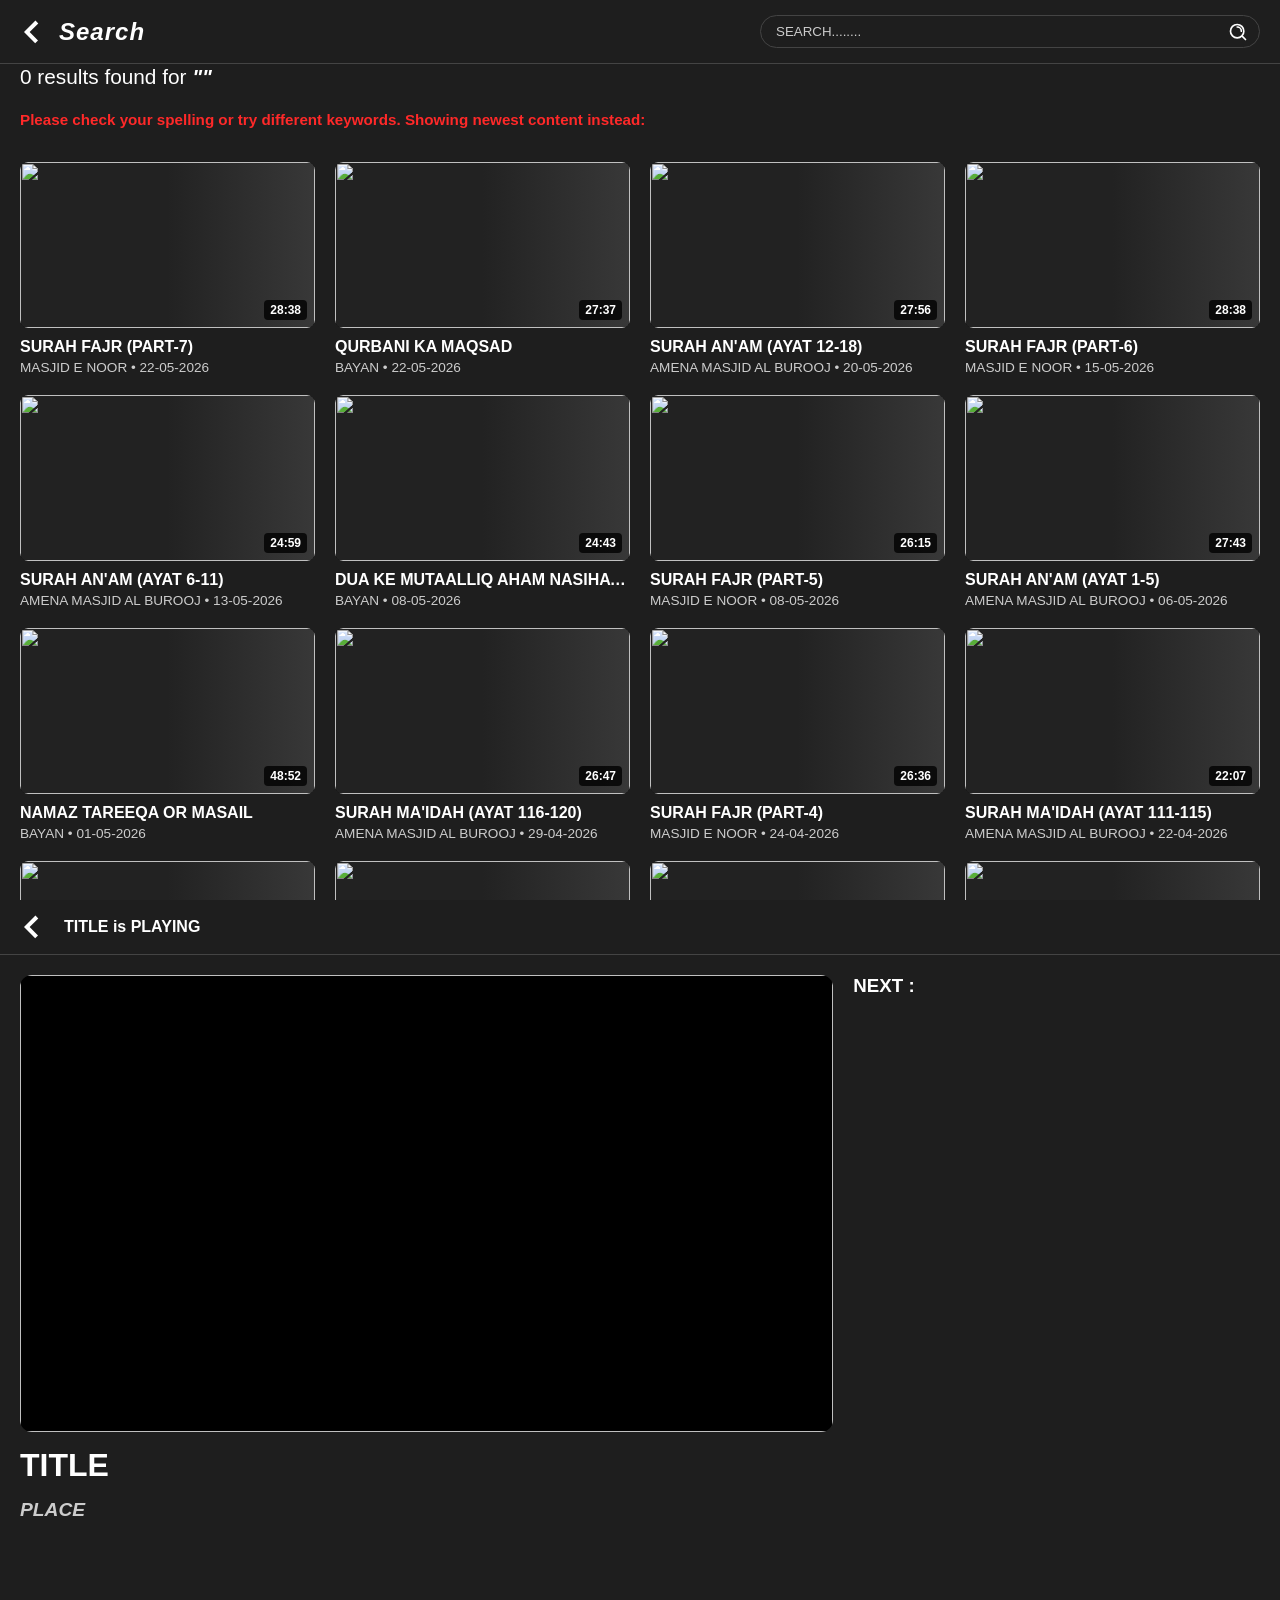
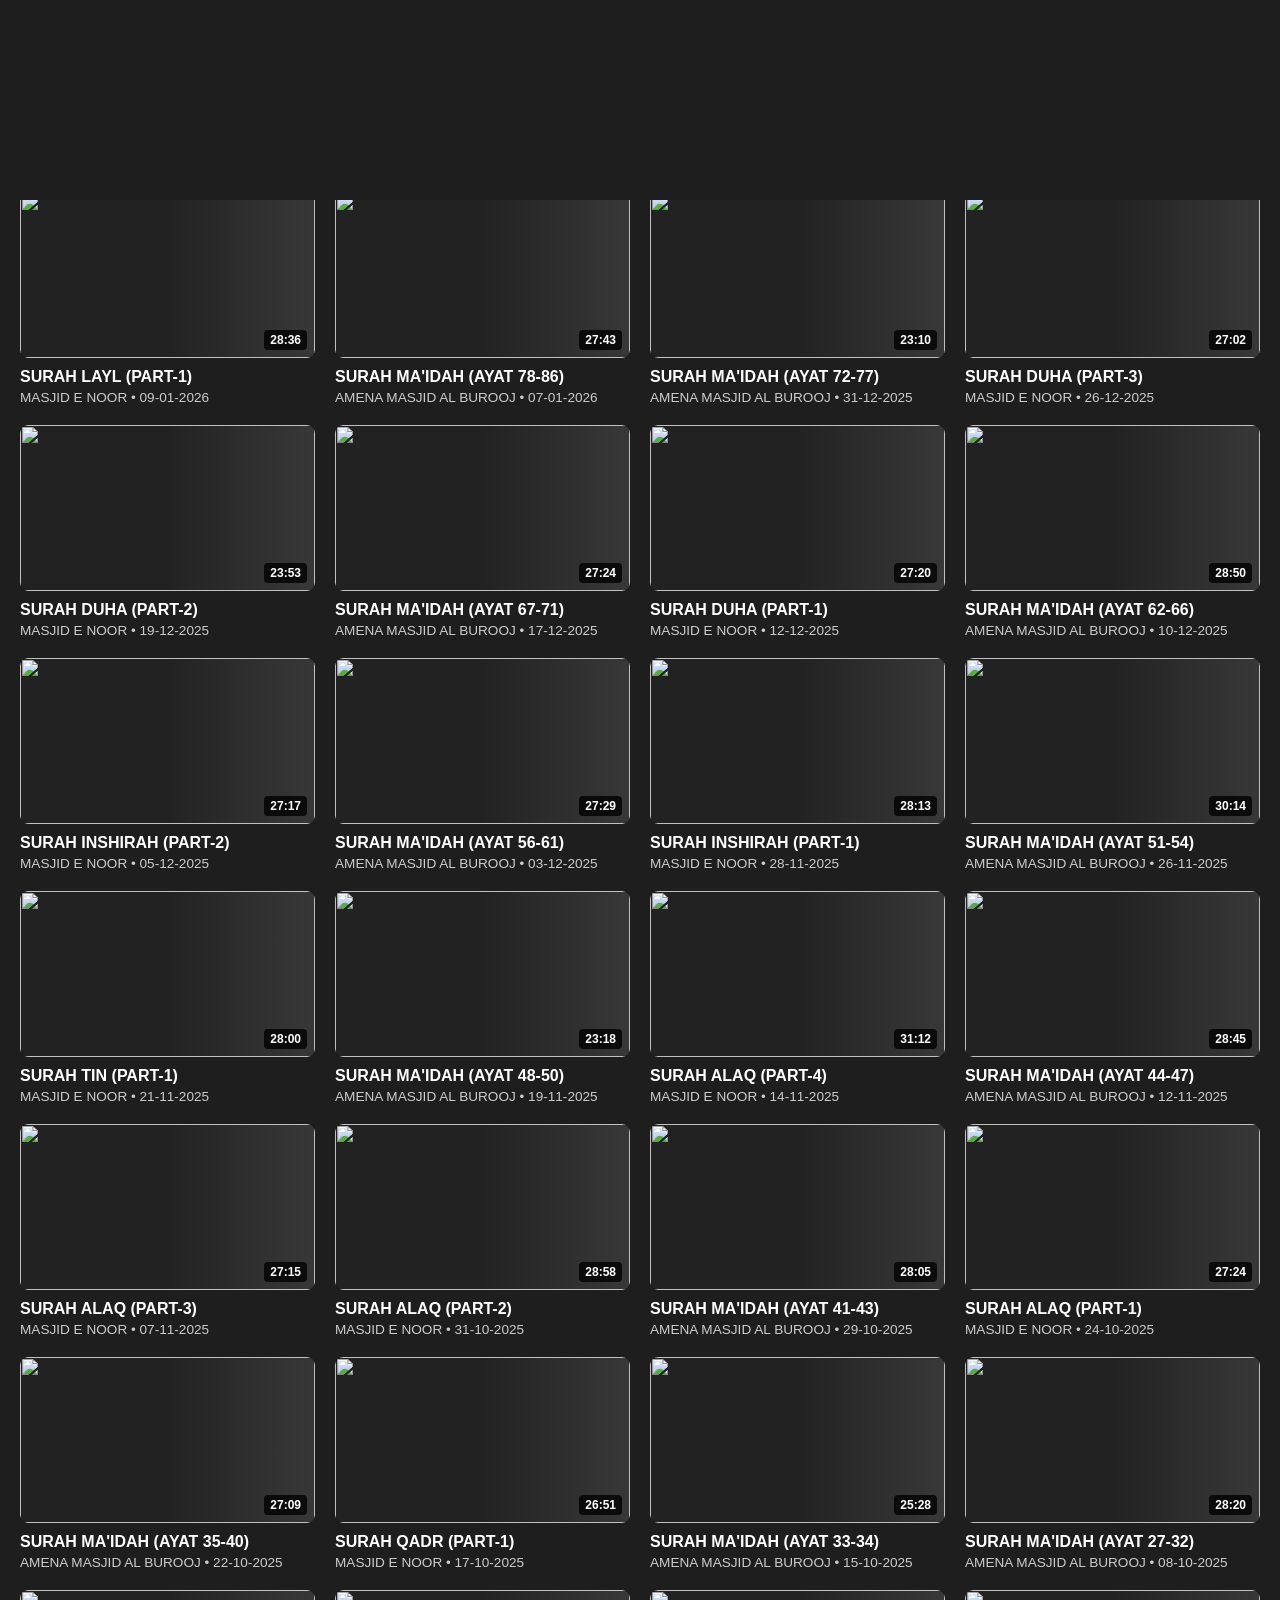
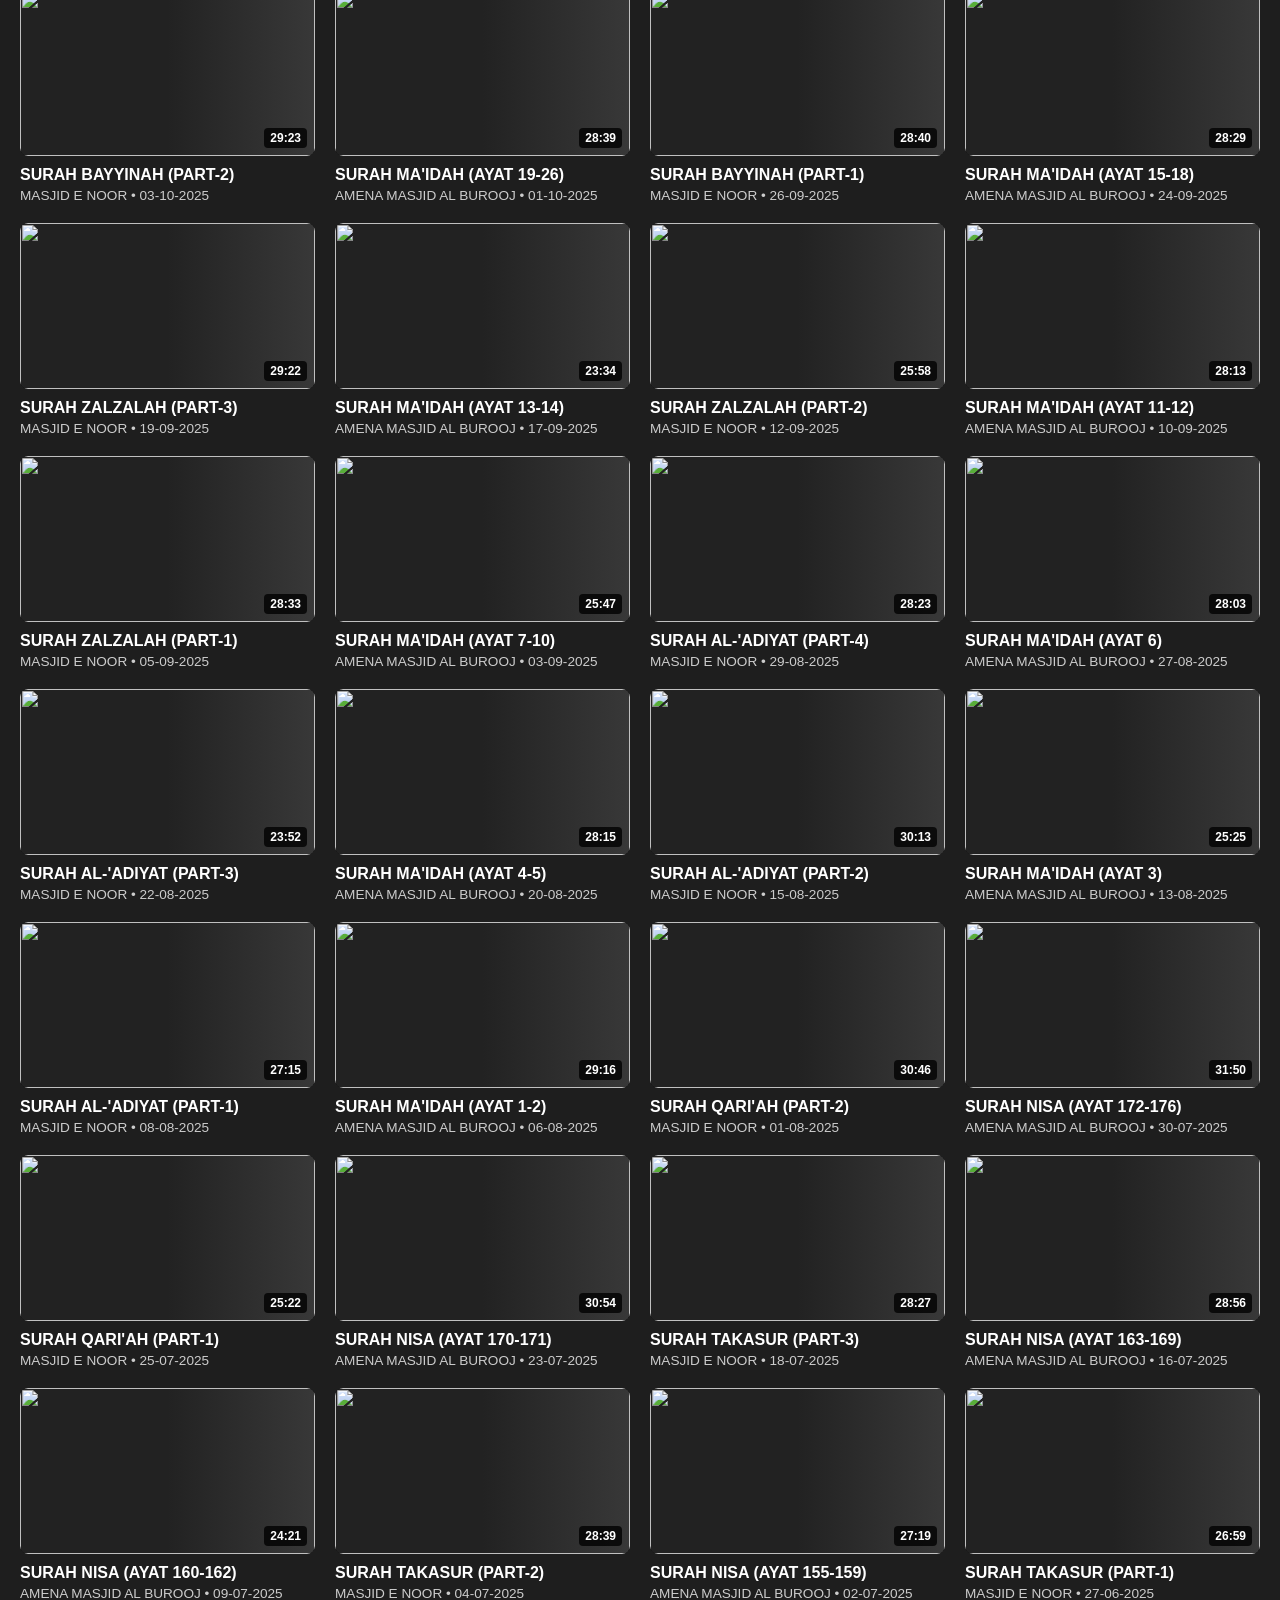
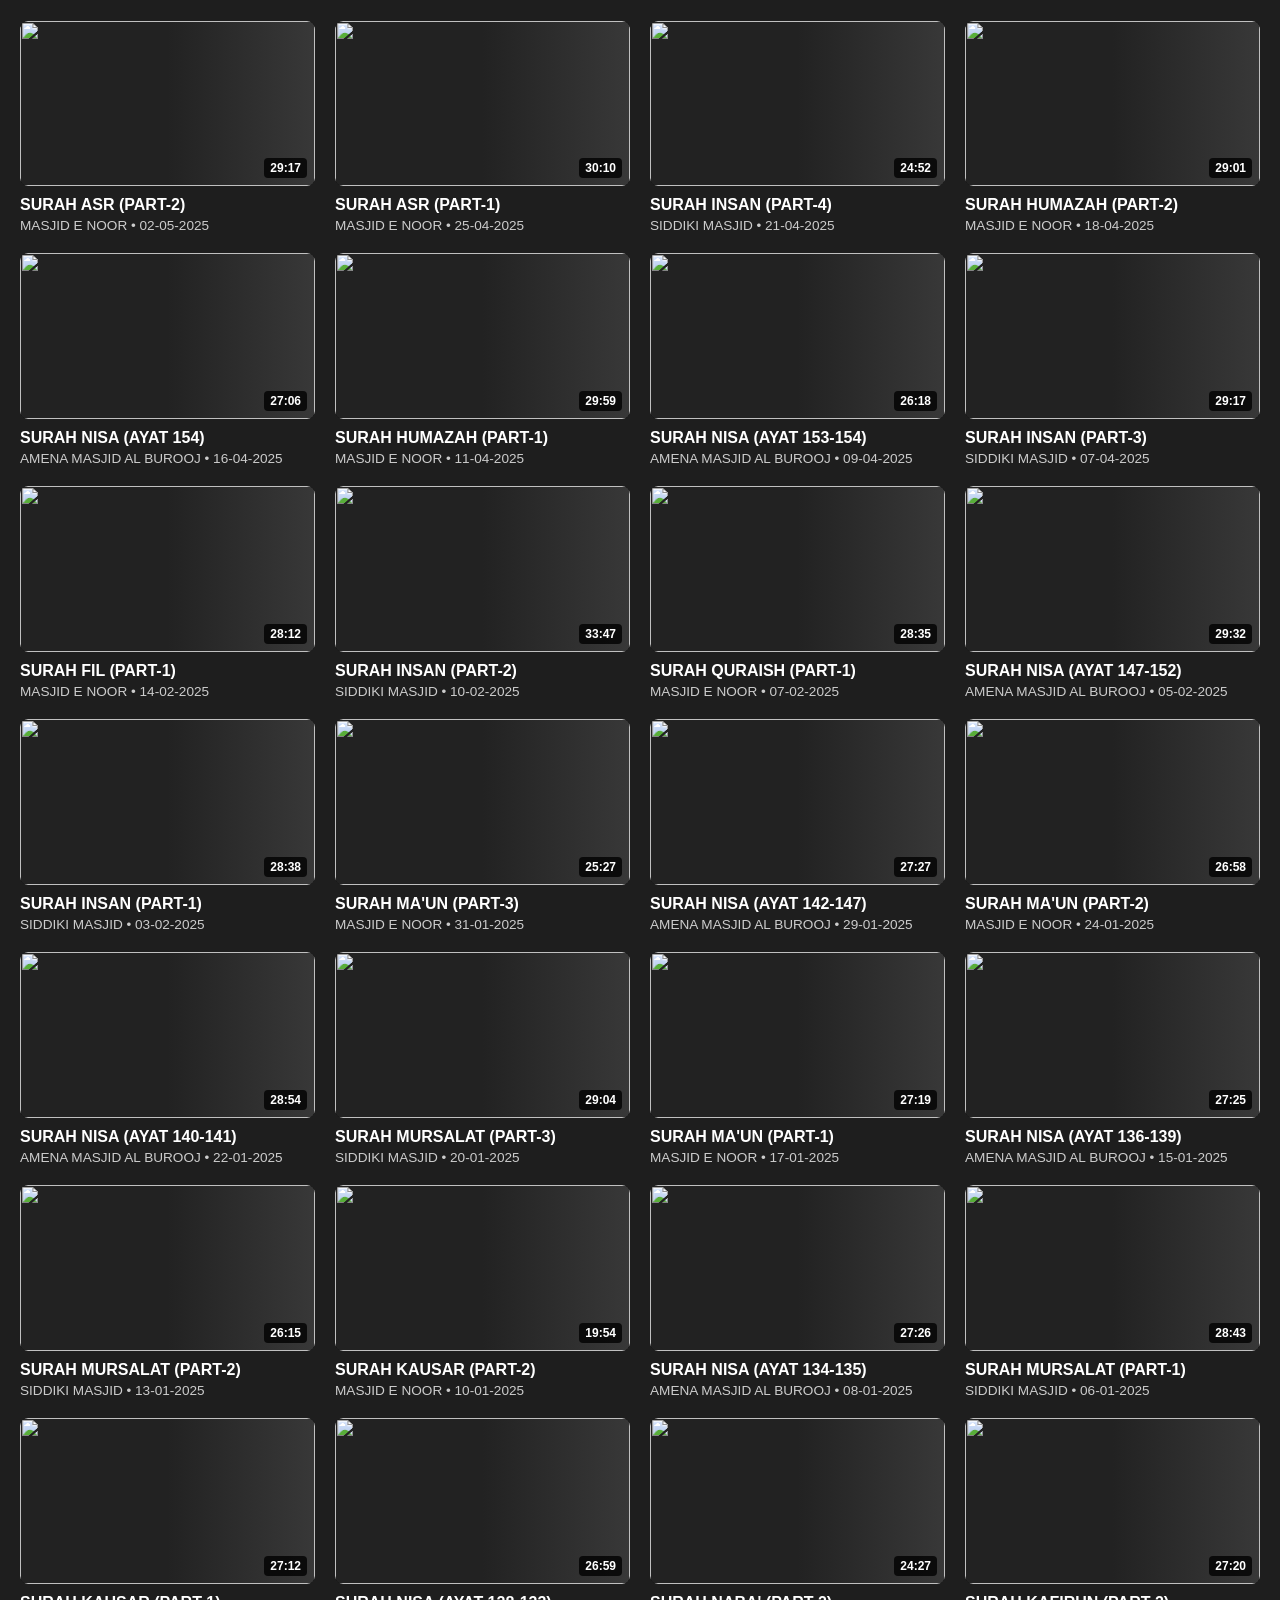
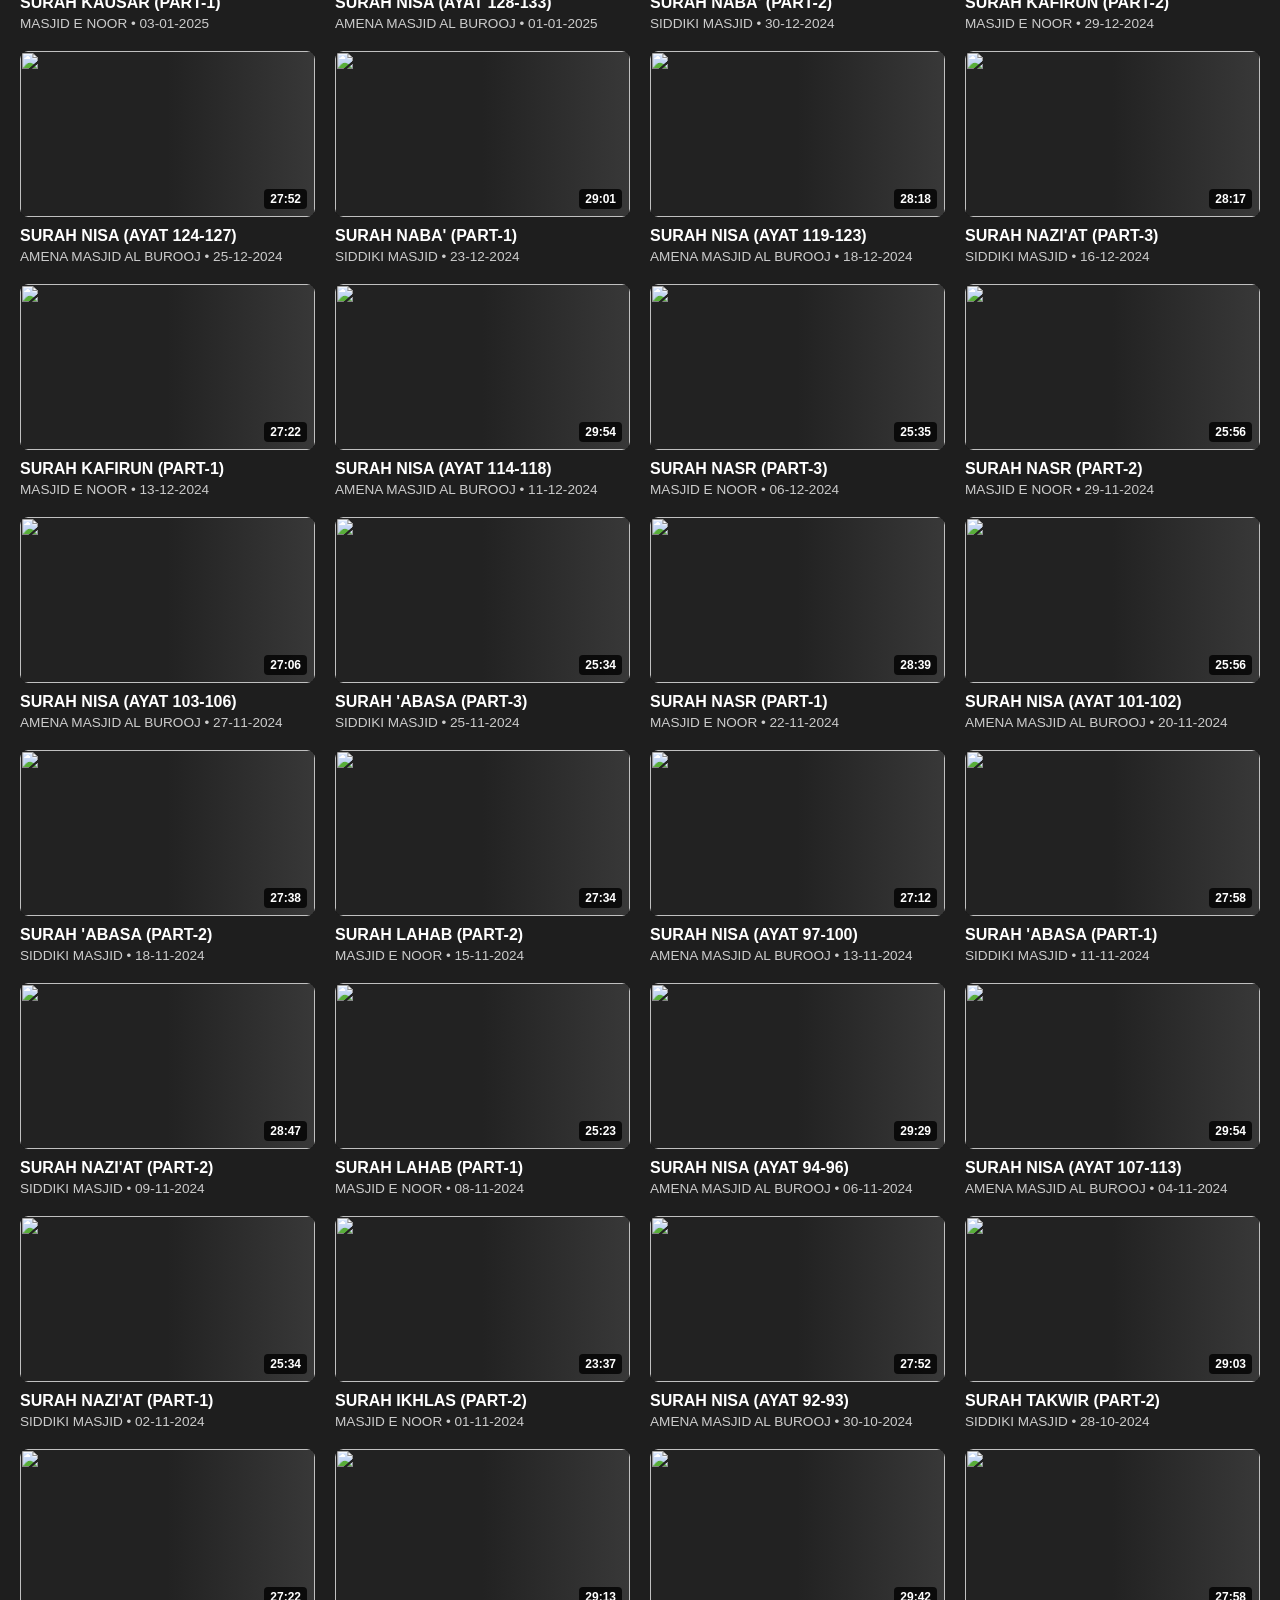
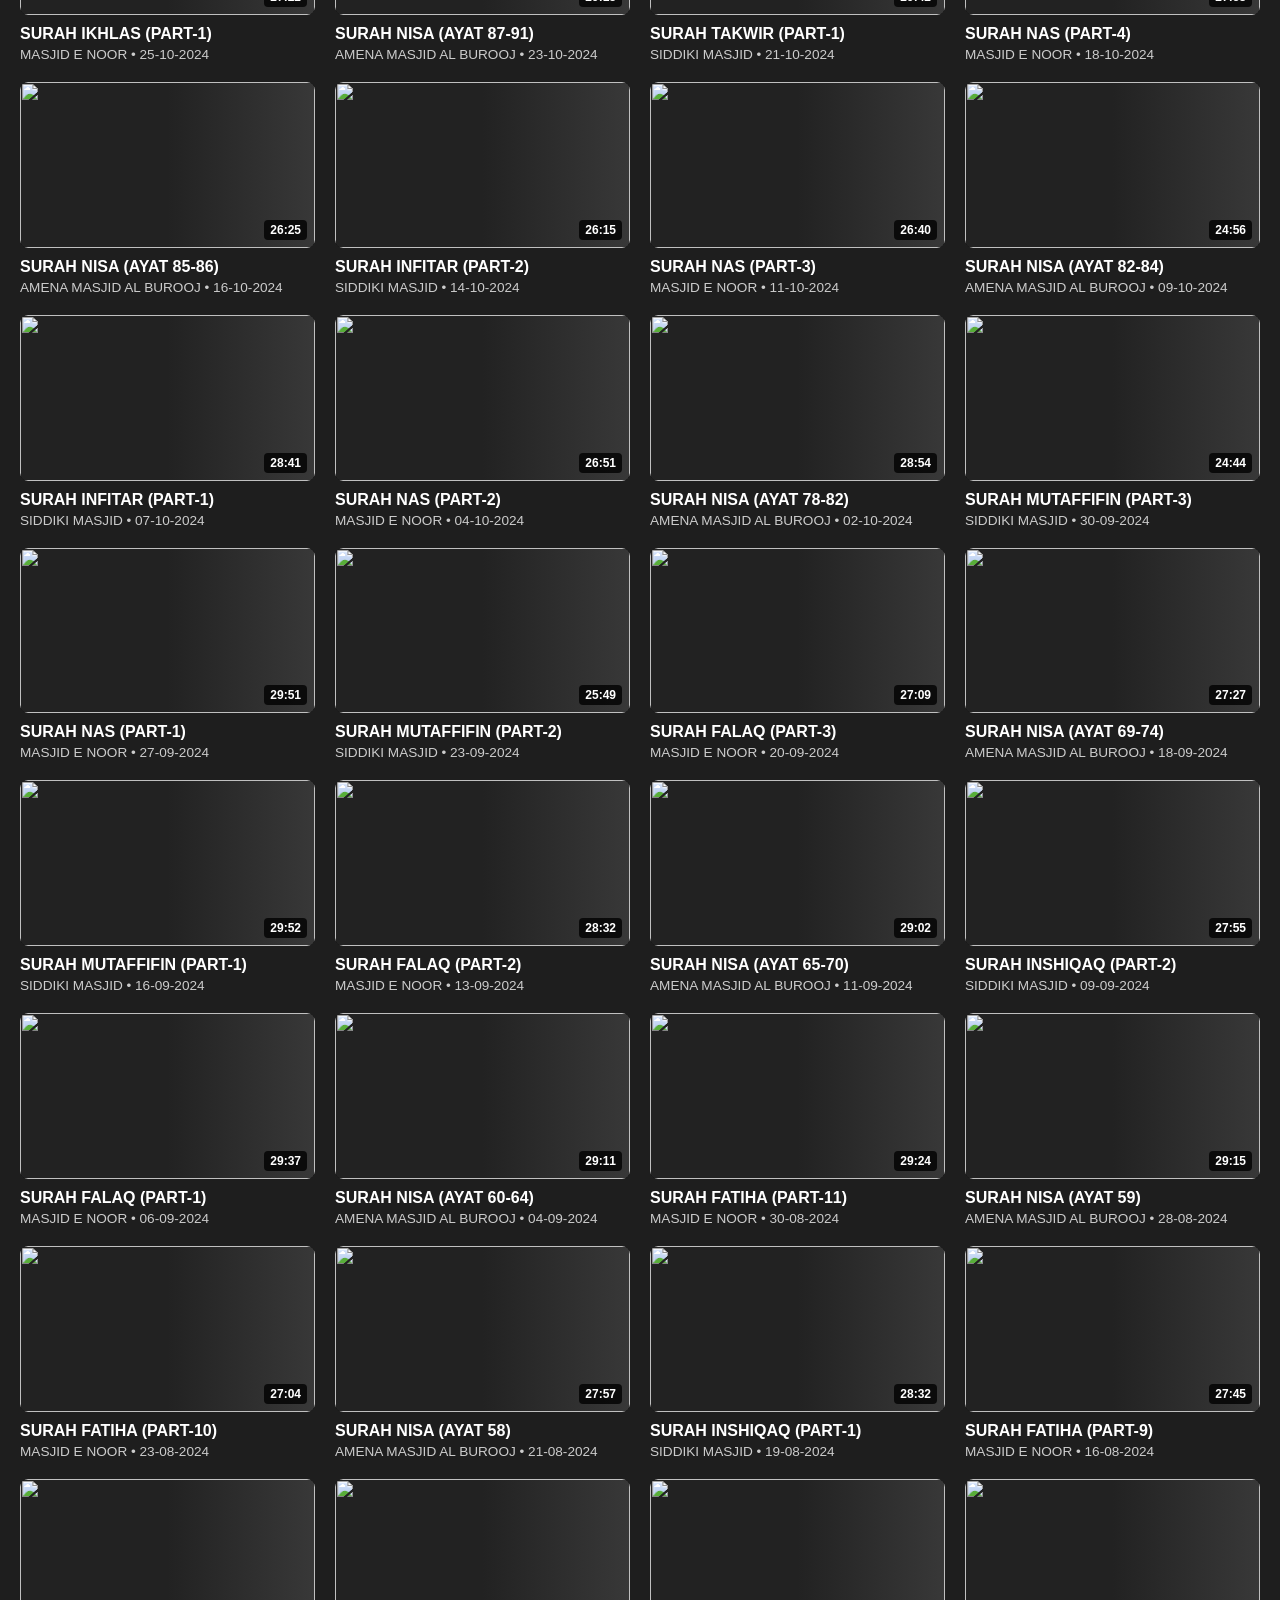
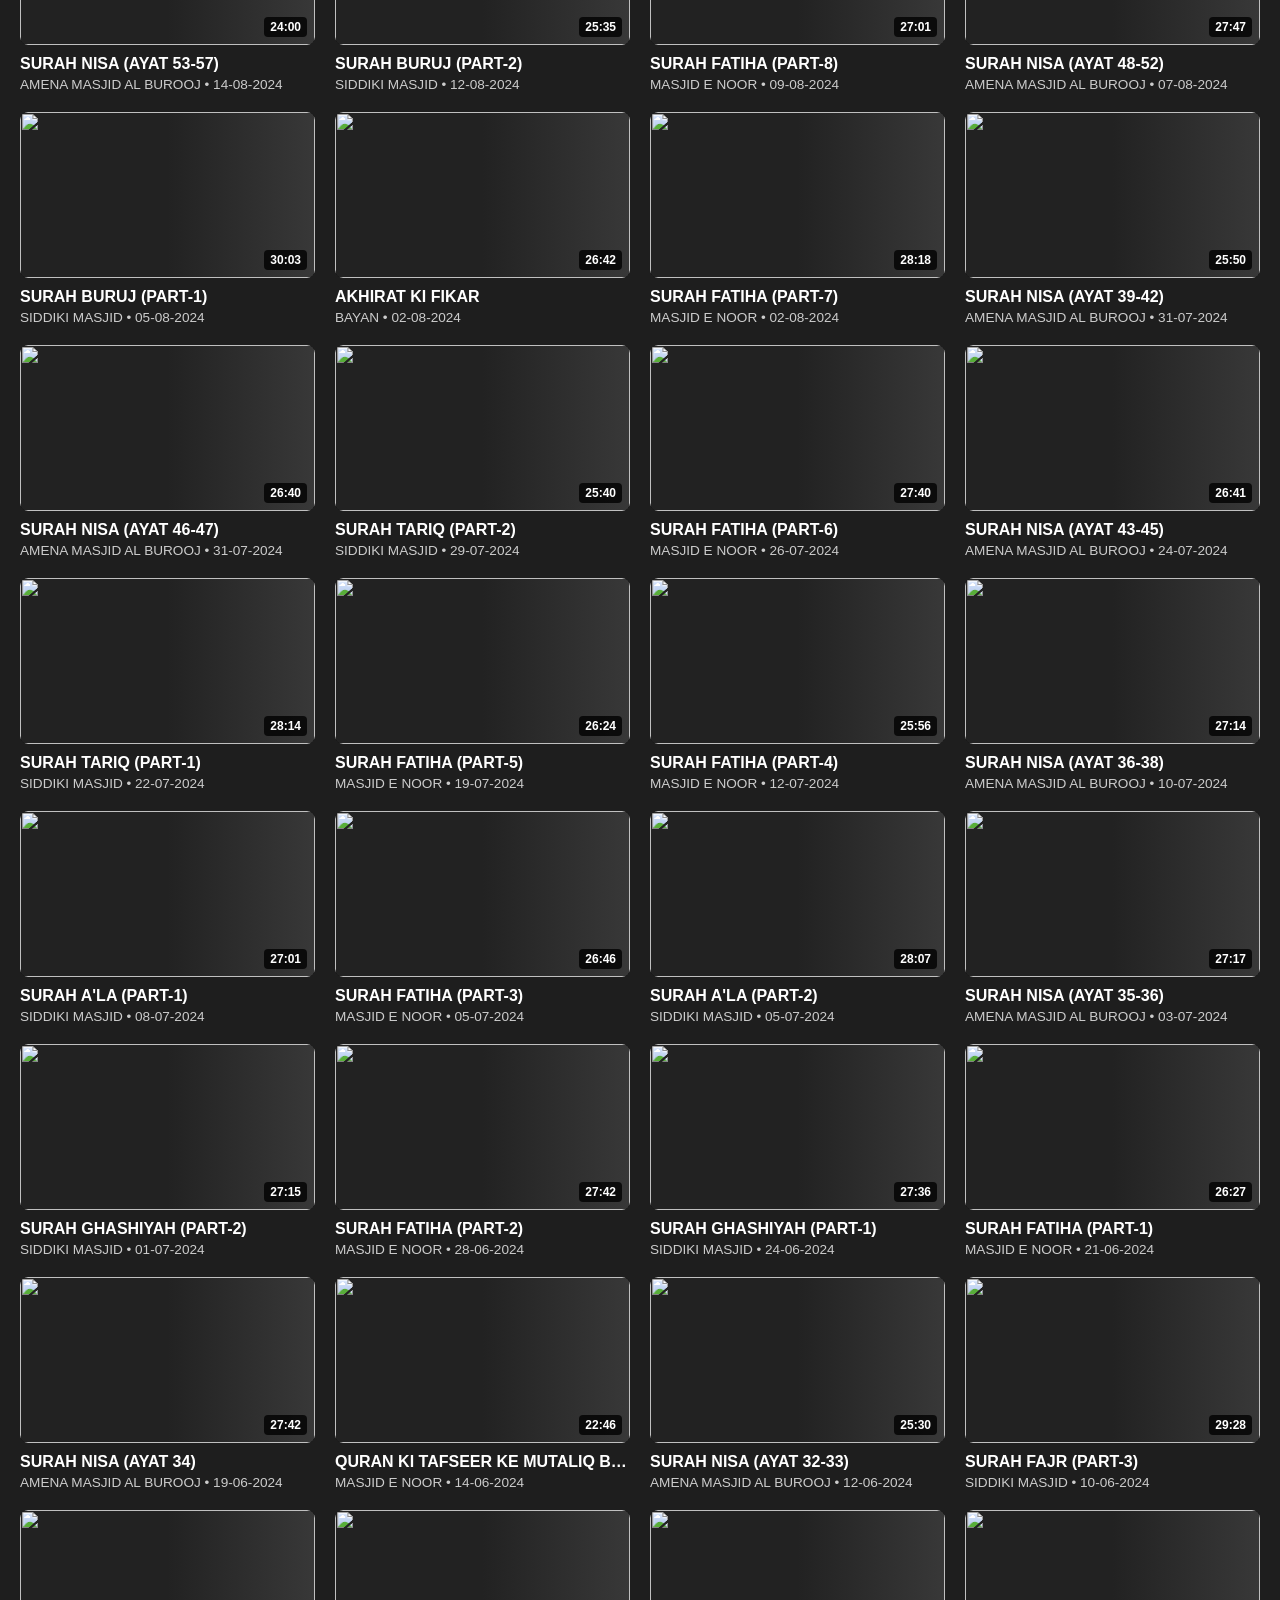
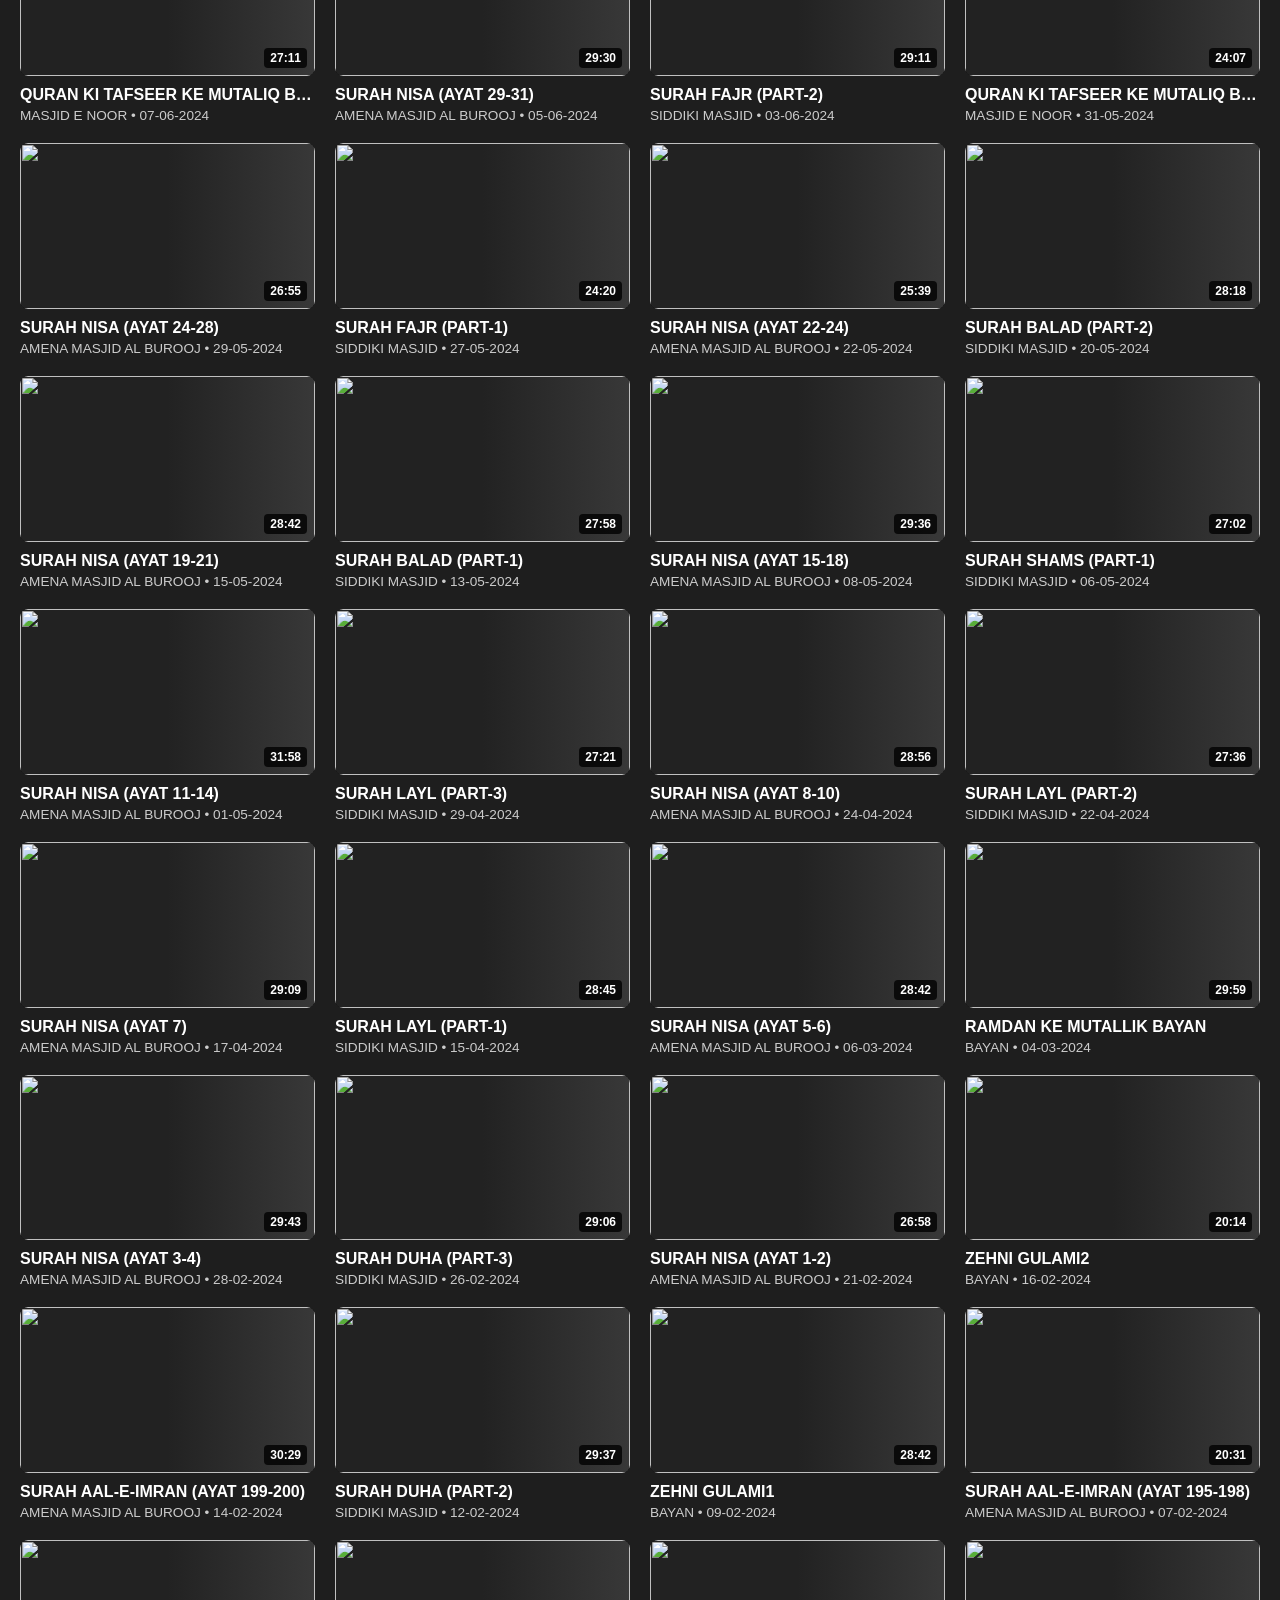
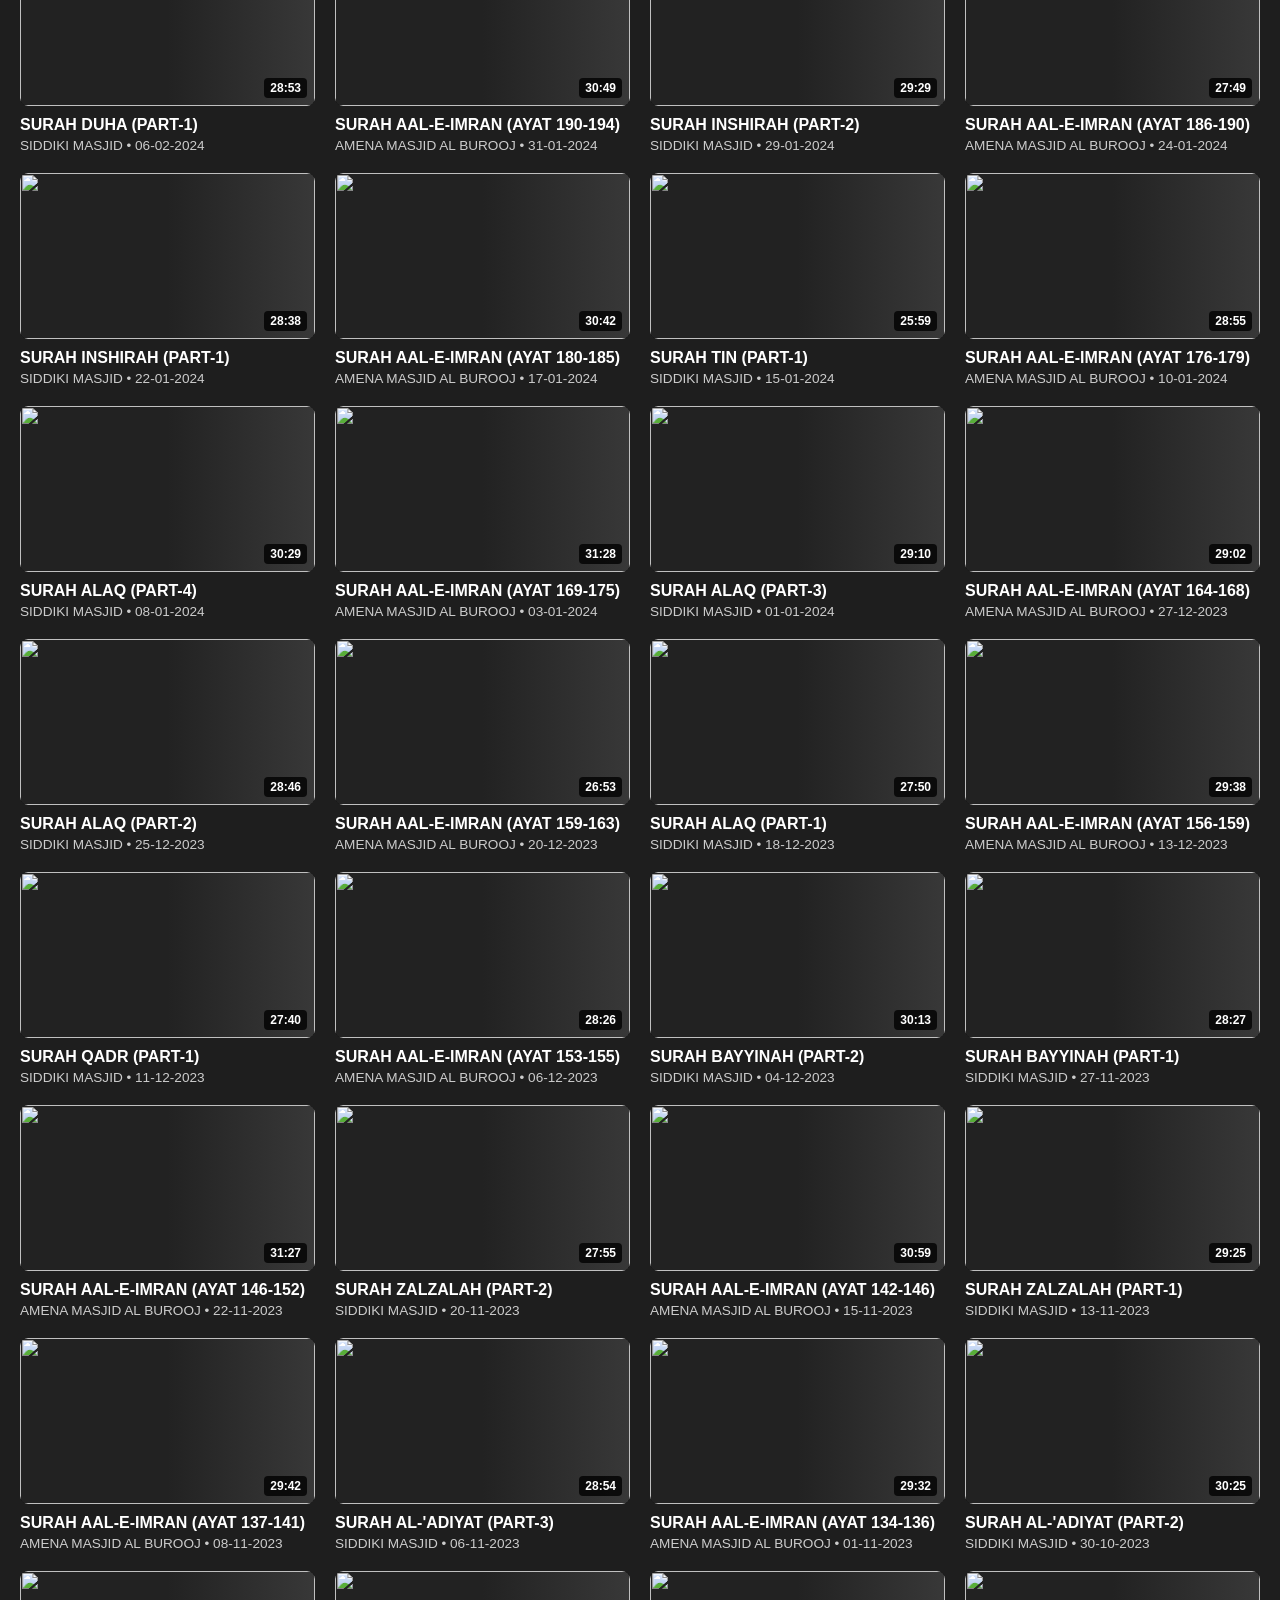
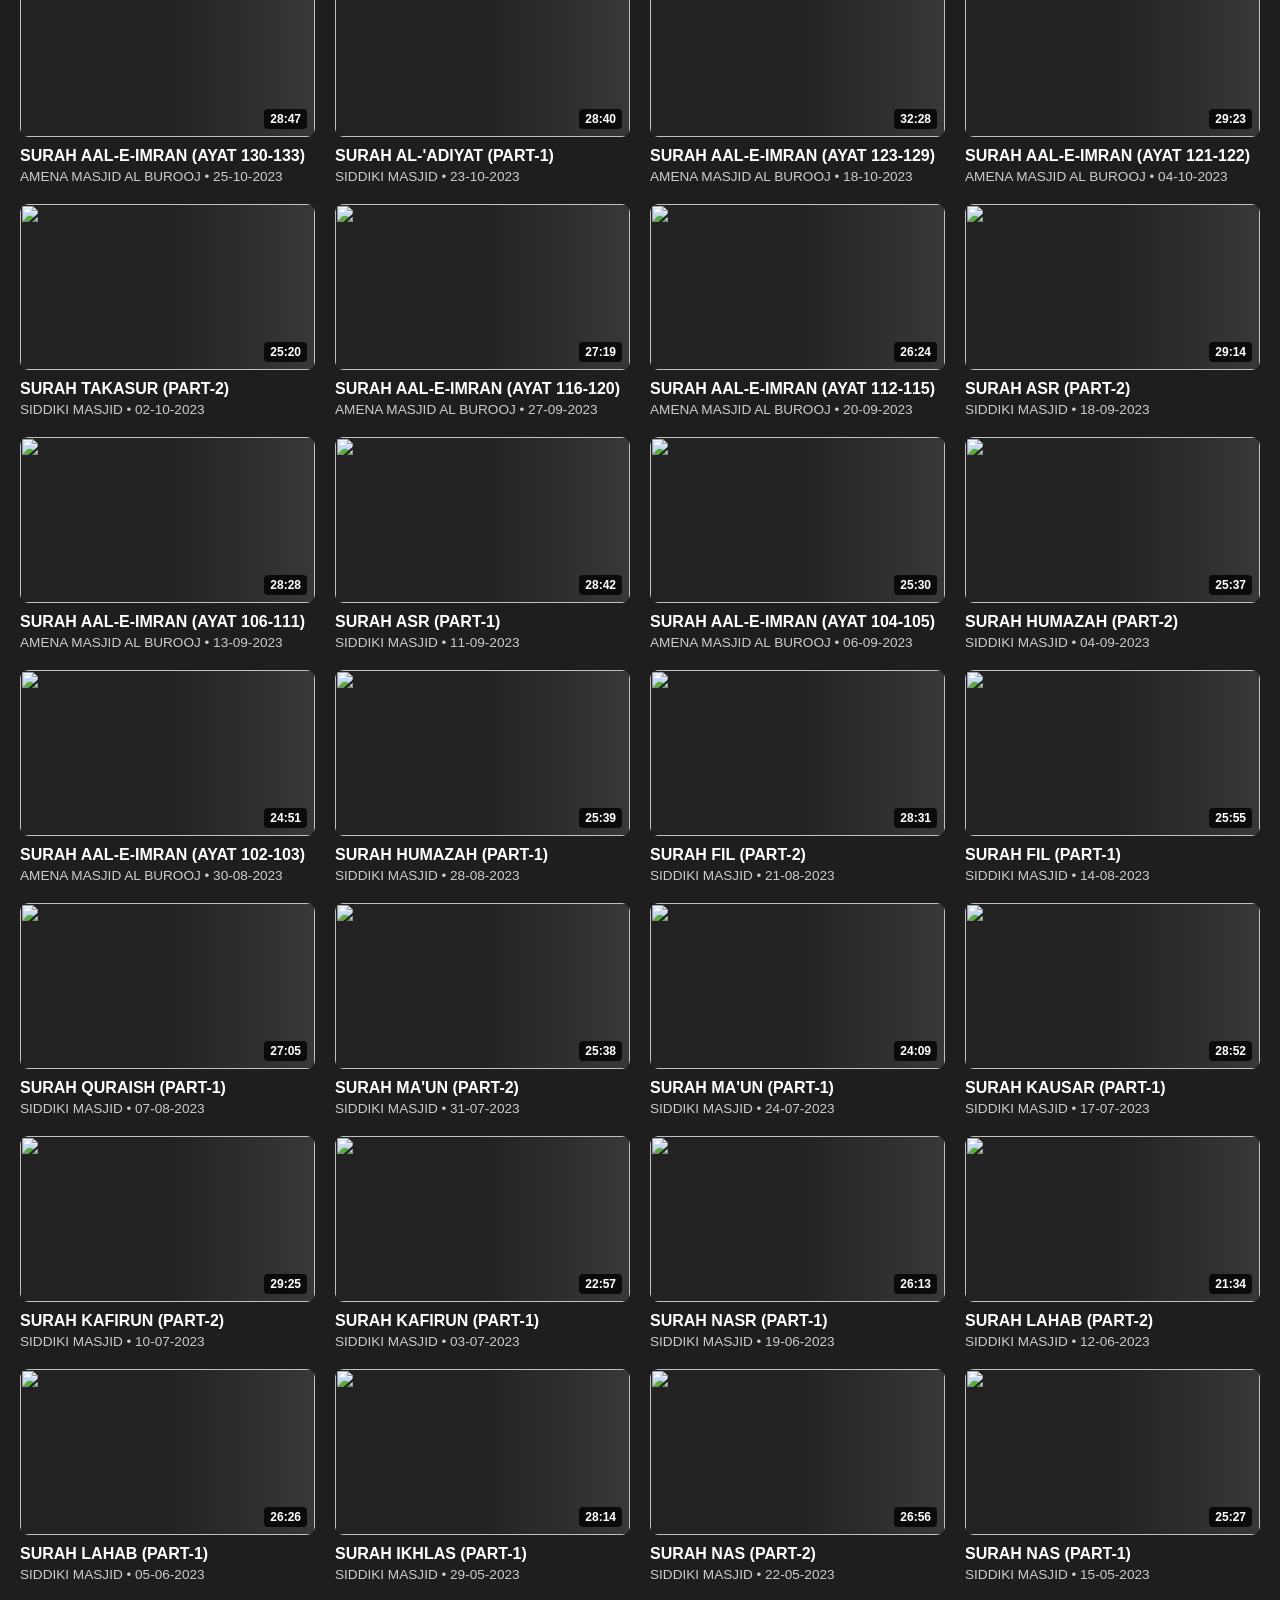
==== commit 42a67dd5: "Update search.html" ====
--- a/search.html
+++ b/search.html
@@ -14,7 +14,7 @@
             <a href="index.html" style="display:flex;">
                 <img src="icons/back.svg" alt="Back" style="width:24px; filter:invert(1);">
             </a>
-            <div class="logo-text">Search</div>
+            <div class="logo-text"><a href="#" style="color: white;text-decoration: none;">Search</a></div>
         </div>
         <div class="search-container">
             <input type="text" id="search-input" placeholder="SEARCH........">
@@ -96,4 +96,4 @@
     <script src="algorithms.js"></script>
     <script src="search.js"></script>
 </body>
-</html>+</html>
--- a/style.css
+++ b/style.css
@@ -8,6 +8,11 @@
     --text-main: #ffffff;
     --text-muted: #cccccc;
     --border: #444444;
+}
+header{
+    position: fixed;
+    z-index: 3;
+    width: 100%;
 }
 
 * {
@@ -751,4 +756,4 @@
     .next-subtitle {
         font-size: 0.75rem;
     }
-}+}
--- a/search.css
+++ b/search.css
@@ -10,6 +10,7 @@
     font-weight: 500;
     color: var(--text-main);
     margin-bottom: 5px;
+    margin-top:40px;
 }
 
 .search-title-main span {
@@ -19,6 +20,7 @@
 }
 
 .search-title-sub {
+    margin-top:20px;
     font-size: 0.95rem;
     color: var(--red);
     line-height: 1.5;
@@ -28,4 +30,4 @@
 @media (max-width: 600px) {
     .search-title-main { font-size: 1.1rem; }
     .search-title-sub { font-size: 0.85rem; }
-}+}
